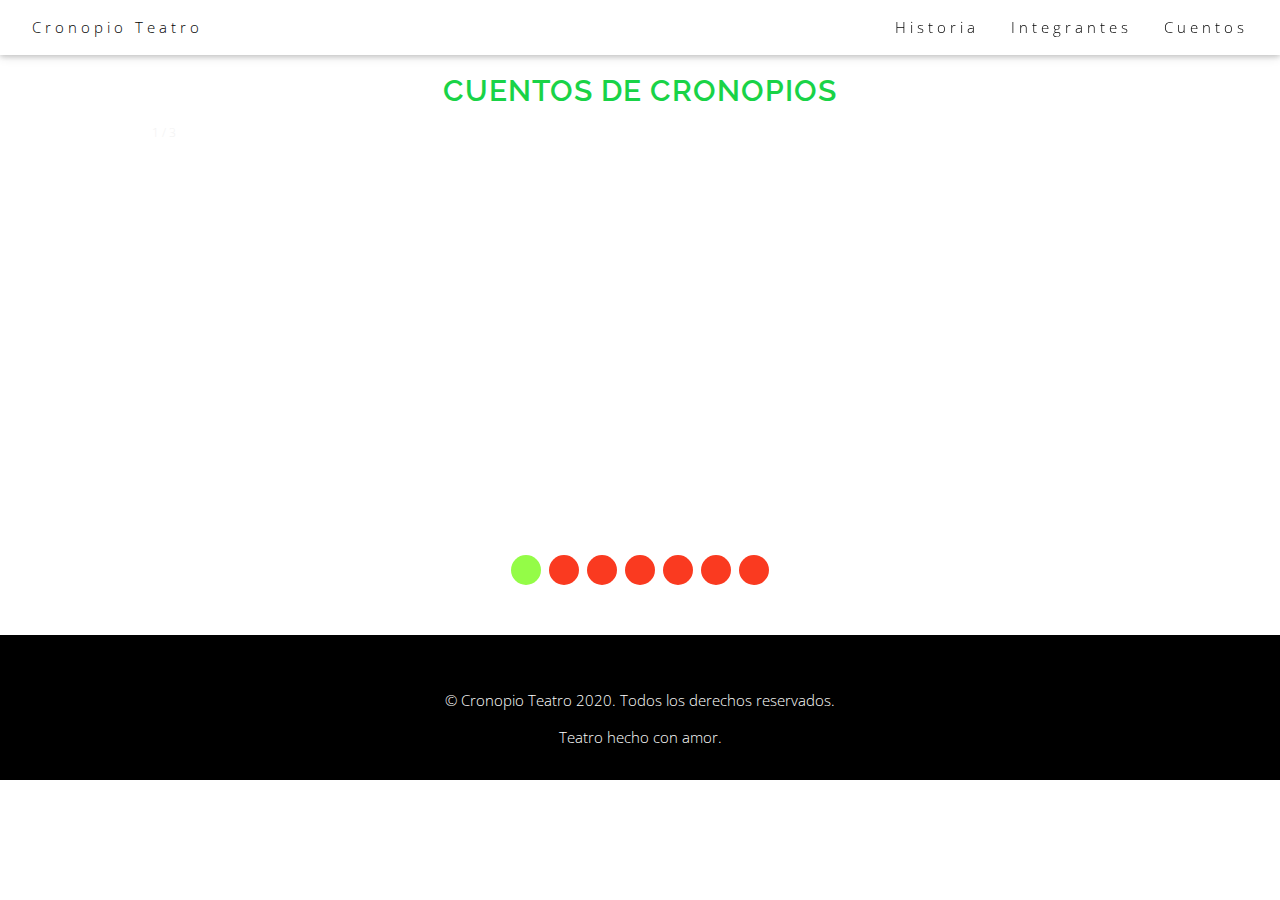
==== cuentos.html @ 629e5f8e "Add files via upload" ====
<!DOCTYPE html>
<html>
<title>Cuentos de Cronopios</title>
<meta charset="UTF-8">
<meta name="viewport" content="width=device-width, initial-scale=1">
  <link rel="stylesheet" href="stylesnavbar.css" />
<body>

<!-- Navbar (sit on top) -->
<div class="w3-top">
  <div class="w3-bar w3-white w3-wide w3-padding w3-card">
    <a href="index.html" class="w3-bar-item w3-button">Cronopio Teatro</a>
    <!-- Float links to the right. Hide them on small screens -->
    <div class="w3-right w3-hide-small">
      <a href="inicio.html" class="w3-bar-item w3-button">Historia</a>
      <a href="integrantes.html" class="w3-bar-item w3-button">Integrantes</a>
      <a href="cuentos.html" class="w3-bar-item w3-button">Cuentos</a>
    </div>
  </div>
</div>











  <center>



<br><br><br>
<h2>CUENTOS DE CRONOPIOS</h2>




<body>
 <style>


* {box-sizing: border-box}
body {font-family: Verdana, sans-serif; margin:0}
.mySlides {display: none}
img {vertical-align: middle;}

/* Slideshow container */
.slideshow-container {
  max-width: 1000px;
  position: relative;
  margin: auto;
}

/* Next & previous buttons */
.prev, .next {
  cursor: pointer;
  position: absolute;
  top: 50%;
  width: auto;
  padding: 16px;
  margin-top: -22px;
  color: white;
  font-weight: bold;
  font-size: 18px;
  transition: 0.6s ease;
  border-radius: 0 3px 3px 0;
  user-select: none;
}

/* Position the "next button" to the right */
.next {
  right: 0;
  border-radius: 3px 0 0 3px;
}

/* On hover, add a black background color with a little bit see-through */
.prev:hover, .next:hover {
  background-color: rgba(0,0,0,0.8);
}

/* Caption text */
.text {
  color: #f2f2f2;
  font-size: 15px;
  padding: 8px 12px;
  position: absolute;
  bottom: 8px;
  width: 100%;
  text-align: center;
}

/* Number text (1/3 etc) */
.numbertext {
  color: #f2f2f2;
  font-size: 12px;
  padding: 8px 12px;
  position: absolute;
  top: 0;
}

/* The dots/bullets/indicators */
.dot {
  cursor: pointer;
  height: 30px;
  width: 30px;
  margin: 0 2px;
  background-color: #FA3A20;
  border-radius: 50%;
  display: inline-block;
  transition: background-color 0.6s ease;
}

.active, .dot:hover {
  background-color: #94FC47;
}

/* Fading animation */
.fade {
  -webkit-animation-name: fade;
  -webkit-animation-duration: 1.5s;
  animation-name: fade;
  animation-duration: 1.5s;
}

@-webkit-keyframes fade {
  from {opacity: .4}
  to {opacity: 1}
}

@keyframes fade {
  from {opacity: .4}
  to {opacity: 1}
}

/* On smaller screens, decrease text size */
@media only screen and (max-width: 300px) {
  .prev, .next,.text {font-size: 11px}
}
</style>
<div class="slideshow-container">

<div class="mySlides fade">
  <div class="numbertext">1 / 3</div>
<iframe src="https://www.facebook.com/plugins/video.php?href=https%3A%2F%2Fwww.facebook.com%2FMuseosIEC%2Fvideos%2F349482846062561%2F&show_text=false&width=734&height=411&appId" width="734" height="411" style="border:none;overflow:hidden" scrolling="no" frameborder="0" allowTransparency="true" allow="encrypted-media" allowFullScreen="true"></iframe>
  <div class="text"></div>
</div>

<div class="mySlides fade">
  <div class="numbertext">2 / 3</div>
<iframe src="https://www.facebook.com/plugins/video.php?href=https%3A%2F%2Fwww.facebook.com%2FMuseosIEC%2Fvideos%2F3242480159140532%2F&show_text=false&width=734&height=411&appId" width="734" height="411" style="border:none;overflow:hidden" scrolling="no" frameborder="0" allowTransparency="true" allow="encrypted-media" allowFullScreen="true"></iframe>
  <div class="text"></div>
</div>

<div class="mySlides fade">
  <div class="numbertext">3 / 3</div>
<iframe src="https://www.facebook.com/plugins/video.php?href=https%3A%2F%2Fwww.facebook.com%2FMuseosIEC%2Fvideos%2F1847447508728861%2F&show_text=false&width=734&height=411&appId" width="734" height="411" style="border:none;overflow:hidden" scrolling="no" frameborder="0" allowTransparency="true" allow="encrypted-media" allowFullScreen="true"></iframe>


  <div class="text"></div>
</div>

<div class="mySlides fade">
  <div class="numbertext">4 / 3</div>
<iframe src="https://www.facebook.com/plugins/video.php?href=https%3A%2F%2Fwww.facebook.com%2Fwatch%2F%3Fv%3D624435738491363&show_text=false&width=734&height=411&appId" width="734" height="411" style="border:none;overflow:hidden" scrolling="no" frameborder="0" allowTransparency="true" allow="encrypted-media" allowFullScreen="true"></iframe>
  <div class="text"></div>
</div>

<div class="mySlides fade">
  <div class="numbertext">5 / 3</div>
 <iframe src="https://www.facebook.com/plugins/video.php?href=https%3A%2F%2Fwww.facebook.com%2Fwatch%2F%3Fv%3D321375402557541&show_text=false&width=734&height=411&appId" width="734" height="411" style="border:none;overflow:hidden" scrolling="no" frameborder="0" allowTransparency="true" allow="encrypted-media" allowFullScreen="true"></iframe>
  <div class="text"></div>
</div>

<div class="mySlides fade">
  <div class="numbertext">6 / 3</div>
  <iframe src="https://www.facebook.com/plugins/video.php?href=https%3A%2F%2Fwww.facebook.com%2FMuseo.IconograficodelQuijote%2Fvideos%2F217371032919833%2F&show_text=false&width=734&height=411&appId" width="734" height="411" style="border:none;overflow:hidden" scrolling="no" frameborder="0" allowTransparency="true" allow="encrypted-media" allowFullScreen="true"></iframe>
  <div class="text"></div>
</div>
<div class="mySlides fade">
  <div class="numbertext">7 / 3</div>

  <iframe width="677" height="381" src="https://www.youtube.com/embed/IKLl1O5AfrM" frameborder="0" allow="accelerometer; autoplay; encrypted-media; gyroscope; picture-in-picture" allowfullscreen></iframe>
  <div class="text"></div>
</div>

<a class="prev" onclick="plusSlides(-1)">&#10094;</a>
<a class="next" onclick="plusSlides(1)">&#10095;</a>

</div>
<br>

<div style="text-align:center">
  <span class="dot" onclick="currentSlide(1)"></span>
  <span class="dot" onclick="currentSlide(2)"></span>
  <span class="dot" onclick="currentSlide(3)"></span>
  <span class="dot" onclick="currentSlide(4)"></span>
  <span class="dot" onclick="currentSlide(5)"></span>
  <span class="dot" onclick="currentSlide(6)"></span>
  <span class="dot" onclick="currentSlide(7)"></span>
  <br><br><br>
</div>



<script>


var slideIndex = 1;
showSlides(slideIndex);

function plusSlides(n) {
  showSlides(slideIndex += n);
}

function currentSlide(n) {
  showSlides(slideIndex = n);
}

function showSlides(n) {
  var i;
  var slides = document.getElementsByClassName("mySlides");
  var dots = document.getElementsByClassName("dot");
  if (n > slides.length) {slideIndex = 1}
  if (n < 1) {slideIndex = slides.length}
  for (i = 0; i < slides.length; i++) {
      slides[i].style.display = "none";
  }
  for (i = 0; i < dots.length; i++) {
      dots[i].className = dots[i].className.replace(" active", "");
  }
  slides[slideIndex-1].style.display = "block";
  dots[slideIndex-1].className += " active";
}
</script>


<!-- Footer -->
<footer class="w3-center w3-black w3-padding-16">
  <div class="container"> <br>
    <p>&copy; Cronopio Teatro 2020. Todos los derechos reservados.</p>
    <p>Teatro hecho con amor.</p>
  </div>

</footer>






<style>


@import 'https://maxcdn.bootstrapcdn.com/font-awesome/4.4.0/css/font-awesome.min.css';
@import 'https://fonts.googleapis.com/css?family=Raleway:100,600';
@import 'https://fonts.googleapis.com/css?family=Open+Sans:300';

body {
  font-family: "Open Sans", "Helvetica Neue", Helvetica, Arial, sans-serif;
  font-weight: 300;



}

h2,
h3,
h4,
h5,
h6 {
margin: 0 0 3px 0;
text-transform: none;
color: rgba(25, 211, 71);
font-family: "Raleway", "Helvetica Neue", Helvetica, Arial, sans-serif;
font-weight: 600;
letter-spacing: 1px;
line-height: 1.5;
}

.navbar {
    padding-top: 20px;
    padding-bottom: 15px;
    border: 0;
    border-radius: 0;
    margin-bottom: 0;
    font-size: 18px;
    letter-spacing: 5px;



}
</style>




</body>
</html>
---- stylesnavbar.css ----
html{box-sizing:border-box}*,*:before,*:after{box-sizing:inherit}

html{-ms-text-size-adjust:100%;-webkit-text-size-adjust:100%}body{margin:0}
article,aside,details,figcaption,figure,footer,header,main,menu,nav,section{display:block}summary{display:list-item}
audio,canvas,progress,video{display:inline-block}progress{vertical-align:baseline}
audio:not([controls]){display:none;height:0}[hidden],template{display:none}
a{background-color:transparent}a:active,a:hover{outline-width:0}
abbr[title]{border-bottom:none;text-decoration:underline;text-decoration:underline dotted}
b,strong{font-weight:bolder}dfn{font-style:italic}mark{background:#ff0;color:#000}
small{font-size:80%}sub,sup{font-size:75%;line-height:0;position:relative;vertical-align:baseline}
sub{bottom:-0.25em}sup{top:-0.5em}figure{margin:1em 40px}img{border-style:none}
code,kbd,pre,samp{font-family:monospace,monospace;font-size:1em}hr{box-sizing:content-box;height:0;overflow:visible}
button,input,select,textarea,optgroup{font:inherit;margin:0}optgroup{font-weight:bold}
button,input{overflow:visible}button,select{text-transform:none}
button,[type=button],[type=reset],[type=submit]{-webkit-appearance:button}
button::-moz-focus-inner,[type=button]::-moz-focus-inner,[type=reset]::-moz-focus-inner,[type=submit]::-moz-focus-inner{border-style:none;padding:0}
button:-moz-focusring,[type=button]:-moz-focusring,[type=reset]:-moz-focusring,[type=submit]:-moz-focusring{outline:1px dotted ButtonText}
fieldset{border:1px solid #c0c0c0;margin:0 2px;padding:.35em .625em .75em}
legend{color:inherit;display:table;max-width:100%;padding:0;white-space:normal}textarea{overflow:auto}
[type=checkbox],[type=radio]{padding:0}
[type=number]::-webkit-inner-spin-button,[type=number]::-webkit-outer-spin-button{height:auto}
[type=search]{-webkit-appearance:textfield;outline-offset:-2px}
[type=search]::-webkit-search-decoration{-webkit-appearance:none}
::-webkit-file-upload-button{-webkit-appearance:button;font:inherit}
/* End extract */
html,body{font-family:Verdana,sans-serif;font-size:15px;line-height:1.5}html{overflow-x:hidden}
h1{font-size:36px}h2{font-size:30px}h3{font-size:24px}h4{font-size:20px}h5{font-size:18px}h6{font-size:16px}.w3-serif{font-family:serif}
h1,h2,h3,h4,h5,h6{font-family:"Segoe UI",Arial,sans-serif;font-weight:400;margin:10px 0}.w3-wide{letter-spacing:4px}
hr{border:0;border-top:1px solid #eee;margin:20px 0}
.w3-image{max-width:100%;height:auto}img{vertical-align:middle}a{color:inherit}
.w3-table,.w3-table-all{border-collapse:collapse;border-spacing:0;width:100%;display:table}.w3-table-all{border:1px solid #ccc}
.w3-bordered tr,.w3-table-all tr{border-bottom:1px solid #ddd}.w3-striped tbody tr:nth-child(even){background-color:#f1f1f1}
.w3-table-all tr:nth-child(odd){background-color:#fff}.w3-table-all tr:nth-child(even){background-color:#f1f1f1}
.w3-hoverable tbody tr:hover,.w3-ul.w3-hoverable li:hover{background-color:#ccc}.w3-centered tr th,.w3-centered tr td{text-align:center}
.w3-table td,.w3-table th,.w3-table-all td,.w3-table-all th{padding:8px 8px;display:table-cell;text-align:left;vertical-align:top}
.w3-table th:first-child,.w3-table td:first-child,.w3-table-all th:first-child,.w3-table-all td:first-child{padding-left:16px}
.w3-btn,.w3-button{border:none;display:inline-block;padding:8px 16px;vertical-align:middle;overflow:hidden;text-decoration:none;color:inherit;background-color:inherit;text-align:center;cursor:pointer;white-space:nowrap}
.w3-btn:hover{box-shadow:0 8px 16px 0 rgba(0,0,0,0.2),0 6px 20px 0 rgba(0,0,0,0.19)}
.w3-btn,.w3-button{-webkit-touch-callout:none;-webkit-user-select:none;-khtml-user-select:none;-moz-user-select:none;-ms-user-select:none;user-select:none}
.w3-disabled,.w3-btn:disabled,.w3-button:disabled{cursor:not-allowed;opacity:0.3}.w3-disabled *,:disabled *{pointer-events:none}
.w3-btn.w3-disabled:hover,.w3-btn:disabled:hover{box-shadow:none}
.w3-badge,.w3-tag{background-color:#000;color:#fff;display:inline-block;padding-left:8px;padding-right:8px;text-align:center}.w3-badge{border-radius:50%}
.w3-ul{list-style-type:none;padding:0;margin:0}.w3-ul li{padding:8px 16px;border-bottom:1px solid #ddd}.w3-ul li:last-child{border-bottom:none}
.w3-tooltip,.w3-display-container{position:relative}.w3-tooltip .w3-text{display:none}.w3-tooltip:hover .w3-text{display:inline-block}
.w3-ripple:active{opacity:0.5}.w3-ripple{transition:opacity 0s}
.w3-input{padding:8px;display:block;border:none;border-bottom:1px solid #ccc;width:100%}
.w3-select{padding:9px 0;width:100%;border:none;border-bottom:1px solid #ccc}
.w3-dropdown-click,.w3-dropdown-hover{position:relative;display:inline-block;cursor:pointer}
.w3-dropdown-hover:hover .w3-dropdown-content{display:block}
.w3-dropdown-hover:first-child,.w3-dropdown-click:hover{background-color:#ccc;color:#000}
.w3-dropdown-hover:hover > .w3-button:first-child,.w3-dropdown-click:hover > .w3-button:first-child{background-color:#ccc;color:#000}
.w3-dropdown-content{cursor:auto;color:#000;background-color:#fff;display:none;position:absolute;min-width:160px;margin:0;padding:0;z-index:1}
.w3-check,.w3-radio{width:24px;height:24px;position:relative;top:6px}
.w3-sidebar{height:100%;width:200px;background-color:#fff;position:fixed!important;z-index:1;overflow:auto}
.w3-bar-block .w3-dropdown-hover,.w3-bar-block .w3-dropdown-click{width:100%}
.w3-bar-block .w3-dropdown-hover .w3-dropdown-content,.w3-bar-block .w3-dropdown-click .w3-dropdown-content{min-width:100%}
.w3-bar-block .w3-dropdown-hover .w3-button,.w3-bar-block .w3-dropdown-click .w3-button{width:100%;text-align:left;padding:8px 16px}
.w3-main,#main{transition:margin-left .4s}
.w3-modal{z-index:3;display:none;padding-top:100px;position:fixed;left:0;top:0;width:100%;height:100%;overflow:auto;background-color:rgb(0,0,0);background-color:rgba(0,0,0,0.4)}
.w3-modal-content{margin:auto;background-color:#fff;position:relative;padding:0;outline:0;width:600px}
.w3-bar{width:100%;overflow:hidden}.w3-center .w3-bar{display:inline-block;width:auto}
.w3-bar .w3-bar-item{padding:8px 16px;float:left;width:auto;border:none;display:block;outline:0}
.w3-bar .w3-dropdown-hover,.w3-bar .w3-dropdown-click{position:static;float:left}
.w3-bar .w3-button{white-space:normal}
.w3-bar-block .w3-bar-item{width:100%;display:block;padding:8px 16px;text-align:left;border:none;white-space:normal;float:none;outline:0}
.w3-bar-block.w3-center .w3-bar-item{text-align:center}.w3-block{display:block;width:100%}
.w3-responsive{display:block;overflow-x:auto}
.w3-container:after,.w3-container:before,.w3-panel:after,.w3-panel:before,.w3-row:after,.w3-row:before,.w3-row-padding:after,.w3-row-padding:before,
.w3-cell-row:before,.w3-cell-row:after,.w3-clear:after,.w3-clear:before,.w3-bar:before,.w3-bar:after{content:"";display:table;clear:both}
.w3-col,.w3-half,.w3-third,.w3-twothird,.w3-threequarter,.w3-quarter{float:left;width:100%}
.w3-col.s1{width:8.33333%}.w3-col.s2{width:16.66666%}.w3-col.s3{width:24.99999%}.w3-col.s4{width:33.33333%}
.w3-col.s5{width:41.66666%}.w3-col.s6{width:49.99999%}.w3-col.s7{width:58.33333%}.w3-col.s8{width:66.66666%}
.w3-col.s9{width:74.99999%}.w3-col.s10{width:83.33333%}.w3-col.s11{width:91.66666%}.w3-col.s12{width:99.99999%}
@media (min-width:601px){.w3-col.m1{width:8.33333%}.w3-col.m2{width:16.66666%}.w3-col.m3,.w3-quarter{width:24.99999%}.w3-col.m4,.w3-third{width:33.33333%}
.w3-col.m5{width:41.66666%}.w3-col.m6,.w3-half{width:49.99999%}.w3-col.m7{width:58.33333%}.w3-col.m8,.w3-twothird{width:66.66666%}
.w3-col.m9,.w3-threequarter{width:74.99999%}.w3-col.m10{width:83.33333%}.w3-col.m11{width:91.66666%}.w3-col.m12{width:99.99999%}}
@media (min-width:993px){.w3-col.l1{width:8.33333%}.w3-col.l2{width:16.66666%}.w3-col.l3{width:24.99999%}.w3-col.l4{width:33.33333%}
.w3-col.l5{width:41.66666%}.w3-col.l6{width:49.99999%}.w3-col.l7{width:58.33333%}.w3-col.l8{width:66.66666%}
.w3-col.l9{width:74.99999%}.w3-col.l10{width:83.33333%}.w3-col.l11{width:91.66666%}.w3-col.l12{width:99.99999%}}
.w3-rest{overflow:hidden}.w3-stretch{margin-left:-16px;margin-right:-16px}
.w3-content,.w3-auto{margin-left:auto;margin-right:auto}.w3-content{max-width:980px}.w3-auto{max-width:1140px}
.w3-cell-row{display:table;width:100%}.w3-cell{display:table-cell}
.w3-cell-top{vertical-align:top}.w3-cell-middle{vertical-align:middle}.w3-cell-bottom{vertical-align:bottom}
.w3-hide{display:none!important}.w3-show-block,.w3-show{display:block!important}.w3-show-inline-block{display:inline-block!important}
@media (max-width:1205px){.w3-auto{max-width:95%}}
@media (max-width:600px){.w3-modal-content{margin:0 10px;width:auto!important}.w3-modal{padding-top:30px}
.w3-dropdown-hover.w3-mobile .w3-dropdown-content,.w3-dropdown-click.w3-mobile .w3-dropdown-content{position:relative}
.w3-hide-small{display:none!important}.w3-mobile{display:block;width:100%!important}.w3-bar-item.w3-mobile,.w3-dropdown-hover.w3-mobile,.w3-dropdown-click.w3-mobile{text-align:center}
.w3-dropdown-hover.w3-mobile,.w3-dropdown-hover.w3-mobile .w3-btn,.w3-dropdown-hover.w3-mobile .w3-button,.w3-dropdown-click.w3-mobile,.w3-dropdown-click.w3-mobile .w3-btn,.w3-dropdown-click.w3-mobile .w3-button{width:100%}}
@media (max-width:768px){.w3-modal-content{width:500px}.w3-modal{padding-top:50px}}
@media (min-width:993px){.w3-modal-content{width:900px}.w3-hide-large{display:none!important}.w3-sidebar.w3-collapse{display:block!important}}
@media (max-width:992px) and (min-width:601px){.w3-hide-medium{display:none!important}}
@media (max-width:992px){.w3-sidebar.w3-collapse{display:none}.w3-main{margin-left:0!important;margin-right:0!important}.w3-auto{max-width:100%}}
.w3-top,.w3-bottom{position:fixed;width:100%;z-index:1}.w3-top{top:0}.w3-bottom{bottom:0}
.w3-overlay{position:fixed;display:none;width:100%;height:100%;top:0;left:0;right:0;bottom:0;background-color:rgba(0,0,0,0.5);z-index:2}
.w3-display-topleft{position:absolute;left:0;top:0}.w3-display-topright{position:absolute;right:0;top:0}
.w3-display-bottomleft{position:absolute;left:0;bottom:0}.w3-display-bottomright{position:absolute;right:0;bottom:0}
.w3-display-middle{position:absolute;top:50%;left:50%;transform:translate(-50%,-50%);-ms-transform:translate(-50%,-50%)}
.w3-display-left{position:absolute;top:50%;left:0%;transform:translate(0%,-50%);-ms-transform:translate(-0%,-50%)}
.w3-display-right{position:absolute;top:50%;right:0%;transform:translate(0%,-50%);-ms-transform:translate(0%,-50%)}
.w3-display-topmiddle{position:absolute;left:50%;top:0;transform:translate(-50%,0%);-ms-transform:translate(-50%,0%)}
.w3-display-bottommiddle{position:absolute;left:50%;bottom:0;transform:translate(-50%,0%);-ms-transform:translate(-50%,0%)}
.w3-display-container:hover .w3-display-hover{display:block}.w3-display-container:hover span.w3-display-hover{display:inline-block}.w3-display-hover{display:none}
.w3-display-position{position:absolute}
.w3-circle{border-radius:50%}
.w3-round-small{border-radius:2px}.w3-round,.w3-round-medium{border-radius:4px}.w3-round-large{border-radius:8px}.w3-round-xlarge{border-radius:16px}.w3-round-xxlarge{border-radius:32px}
.w3-row-padding,.w3-row-padding>.w3-half,.w3-row-padding>.w3-third,.w3-row-padding>.w3-twothird,.w3-row-padding>.w3-threequarter,.w3-row-padding>.w3-quarter,.w3-row-padding>.w3-col{padding:0 8px}
.w3-container,.w3-panel{padding:0.01em 16px}.w3-panel{margin-top:16px;margin-bottom:16px}
.w3-code,.w3-codespan{font-family:Consolas,"courier new";font-size:16px}
.w3-code{width:auto;background-color:#fff;padding:8px 12px;border-left:4px solid #4CAF50;word-wrap:break-word}
.w3-codespan{color:crimson;background-color:#f1f1f1;padding-left:4px;padding-right:4px;font-size:110%}
.w3-card,.w3-card-2{box-shadow:0 2px 5px 0 rgba(0,0,0,0.16),0 2px 10px 0 rgba(0,0,0,0.12)}
.w3-card-4,.w3-hover-shadow:hover{box-shadow:0 4px 10px 0 rgba(0,0,0,0.2),0 4px 20px 0 rgba(0,0,0,0.19)}
.w3-spin{animation:w3-spin 2s infinite linear}@keyframes w3-spin{0%{transform:rotate(0deg)}100%{transform:rotate(359deg)}}
.w3-animate-fading{animation:fading 10s infinite}@keyframes fading{0%{opacity:0}50%{opacity:1}100%{opacity:0}}
.w3-animate-opacity{animation:opac 0.8s}@keyframes opac{from{opacity:0} to{opacity:1}}
.w3-animate-top{position:relative;animation:animatetop 0.4s}@keyframes animatetop{from{top:-300px;opacity:0} to{top:0;opacity:1}}
.w3-animate-left{position:relative;animation:animateleft 0.4s}@keyframes animateleft{from{left:-300px;opacity:0} to{left:0;opacity:1}}
.w3-animate-right{position:relative;animation:animateright 0.4s}@keyframes animateright{from{right:-300px;opacity:0} to{right:0;opacity:1}}
.w3-animate-bottom{position:relative;animation:animatebottom 0.4s}@keyframes animatebottom{from{bottom:-300px;opacity:0} to{bottom:0;opacity:1}}
.w3-animate-zoom {animation:animatezoom 0.6s}@keyframes animatezoom{from{transform:scale(0)} to{transform:scale(1)}}
.w3-animate-input{transition:width 0.4s ease-in-out}.w3-animate-input:focus{width:100%!important}
.w3-opacity,.w3-hover-opacity:hover{opacity:0.60}.w3-opacity-off,.w3-hover-opacity-off:hover{opacity:1}
.w3-opacity-max{opacity:0.25}.w3-opacity-min{opacity:0.75}
.w3-greyscale-max,.w3-grayscale-max,.w3-hover-greyscale:hover,.w3-hover-grayscale:hover{filter:grayscale(100%)}
.w3-greyscale,.w3-grayscale{filter:grayscale(75%)}.w3-greyscale-min,.w3-grayscale-min{filter:grayscale(50%)}
.w3-sepia{filter:sepia(75%)}.w3-sepia-max,.w3-hover-sepia:hover{filter:sepia(100%)}.w3-sepia-min{filter:sepia(50%)}
.w3-tiny{font-size:10px!important}.w3-small{font-size:12px!important}.w3-medium{font-size:15px!important}.w3-large{font-size:18px!important}
.w3-xlarge{font-size:24px!important}.w3-xxlarge{font-size:36px!important}.w3-xxxlarge{font-size:48px!important}.w3-jumbo{font-size:64px!important}
.w3-left-align{text-align:left!important}.w3-right-align{text-align:right!important}.w3-justify{text-align:justify!important}.w3-center{text-align:center!important}
.w3-border-0{border:0!important}.w3-border{border:1px solid #ccc!important}
.w3-border-top{border-top:1px solid #ccc!important}.w3-border-bottom{border-bottom:1px solid #ccc!important}
.w3-border-left{border-left:1px solid #ccc!important}.w3-border-right{border-right:1px solid #ccc!important}
.w3-topbar{border-top:6px solid #ccc!important}.w3-bottombar{border-bottom:6px solid #ccc!important}
.w3-leftbar{border-left:6px solid #ccc!important}.w3-rightbar{border-right:6px solid #ccc!important}
.w3-section,.w3-code{margin-top:16px!important;margin-bottom:16px!important}
.w3-margin{margin:16px!important}.w3-margin-top{margin-top:16px!important}.w3-margin-bottom{margin-bottom:16px!important}
.w3-margin-left{margin-left:16px!important}.w3-margin-right{margin-right:16px!important}
.w3-padding-small{padding:4px 8px!important}.w3-padding{padding:8px 16px!important}.w3-padding-large{padding:12px 24px!important}
.w3-padding-16{padding-top:16px!important;padding-bottom:16px!important}.w3-padding-24{padding-top:24px!important;padding-bottom:24px!important}
.w3-padding-32{padding-top:32px!important;padding-bottom:32px!important}.w3-padding-48{padding-top:48px!important;padding-bottom:48px!important}
.w3-padding-64{padding-top:64px!important;padding-bottom:64px!important}
.w3-left{float:left!important}.w3-right{float:right!important}
.w3-button:hover{color:#000!important;background-color:#ccc!important}
.w3-transparent,.w3-hover-none:hover{background-color:transparent!important}
.w3-hover-none:hover{box-shadow:none!important}
/* Colors */
.w3-amber,.w3-hover-amber:hover{color:#000!important;background-color:#ffc107!important}
.w3-aqua,.w3-hover-aqua:hover{color:#000!important;background-color:#00ffff!important}
.w3-blue,.w3-hover-blue:hover{color:#fff!important;background-color:#2196F3!important}
.w3-light-blue,.w3-hover-light-blue:hover{color:#000!important;background-color:#87CEEB!important}
.w3-brown,.w3-hover-brown:hover{color:#fff!important;background-color:#795548!important}
.w3-cyan,.w3-hover-cyan:hover{color:#000!important;background-color:#00bcd4!important}
.w3-blue-grey,.w3-hover-blue-grey:hover,.w3-blue-gray,.w3-hover-blue-gray:hover{color:#fff!important;background-color:#607d8b!important}
.w3-green,.w3-hover-green:hover{color:#fff!important;background-color:#4CAF50!important}
.w3-light-green,.w3-hover-light-green:hover{color:#000!important;background-color:#8bc34a!important}
.w3-indigo,.w3-hover-indigo:hover{color:#fff!important;background-color:#3f51b5!important}
.w3-khaki,.w3-hover-khaki:hover{color:#000!important;background-color:#f0e68c!important}
.w3-lime,.w3-hover-lime:hover{color:#000!important;background-color:#cddc39!important}
.w3-orange,.w3-hover-orange:hover{color:#000!important;background-color:#ff9800!important}
.w3-deep-orange,.w3-hover-deep-orange:hover{color:#fff!important;background-color:#ff5722!important}
.w3-pink,.w3-hover-pink:hover{color:#fff!important;background-color:#e91e63!important}
.w3-purple,.w3-hover-purple:hover{color:#fff!important;background-color:#9c27b0!important}
.w3-deep-purple,.w3-hover-deep-purple:hover{color:#fff!important;background-color:#673ab7!important}
.w3-red,.w3-hover-red:hover{color:#fff!important;background-color:#f44336!important}
.w3-sand,.w3-hover-sand:hover{color:#000!important;background-color:#fdf5e6!important}
.w3-teal,.w3-hover-teal:hover{color:#fff!important;background-color:#009688!important}
.w3-yellow,.w3-hover-yellow:hover{color:#000!important;background-color:#ffeb3b!important}
.w3-white,.w3-hover-white:hover{color:#000!important;background-color:#fff!important}
.w3-black,.w3-hover-black:hover{color:#fff!important;background-color:#000!important}
.w3-grey,.w3-hover-grey:hover,.w3-gray,.w3-hover-gray:hover{color:#000!important;background-color:#9e9e9e!important}
.w3-light-grey,.w3-hover-light-grey:hover,.w3-light-gray,.w3-hover-light-gray:hover{color:#000!important;background-color:#f1f1f1!important}
.w3-dark-grey,.w3-hover-dark-grey:hover,.w3-dark-gray,.w3-hover-dark-gray:hover{color:#fff!important;background-color:#616161!important}
.w3-pale-red,.w3-hover-pale-red:hover{color:#000!important;background-color:#ffdddd!important}
.w3-pale-green,.w3-hover-pale-green:hover{color:#000!important;background-color:#ddffdd!important}
.w3-pale-yellow,.w3-hover-pale-yellow:hover{color:#000!important;background-color:#ffffcc!important}
.w3-pale-blue,.w3-hover-pale-blue:hover{color:#000!important;background-color:#ddffff!important}
.w3-text-amber,.w3-hover-text-amber:hover{color:#ffc107!important}
.w3-text-aqua,.w3-hover-text-aqua:hover{color:#00ffff!important}
.w3-text-blue,.w3-hover-text-blue:hover{color:#2196F3!important}
.w3-text-light-blue,.w3-hover-text-light-blue:hover{color:#87CEEB!important}
.w3-text-brown,.w3-hover-text-brown:hover{color:#795548!important}
.w3-text-cyan,.w3-hover-text-cyan:hover{color:#00bcd4!important}
.w3-text-blue-grey,.w3-hover-text-blue-grey:hover,.w3-text-blue-gray,.w3-hover-text-blue-gray:hover{color:#607d8b!important}
.w3-text-green,.w3-hover-text-green:hover{color:#4CAF50!important}
.w3-text-light-green,.w3-hover-text-light-green:hover{color:#8bc34a!important}
.w3-text-indigo,.w3-hover-text-indigo:hover{color:#3f51b5!important}
.w3-text-khaki,.w3-hover-text-khaki:hover{color:#b4aa50!important}
.w3-text-lime,.w3-hover-text-lime:hover{color:#cddc39!important}
.w3-text-orange,.w3-hover-text-orange:hover{color:#ff9800!important}
.w3-text-deep-orange,.w3-hover-text-deep-orange:hover{color:#ff5722!important}
.w3-text-pink,.w3-hover-text-pink:hover{color:#e91e63!important}
.w3-text-purple,.w3-hover-text-purple:hover{color:#9c27b0!important}
.w3-text-deep-purple,.w3-hover-text-deep-purple:hover{color:#673ab7!important}
.w3-text-red,.w3-hover-text-red:hover{color:#f44336!important}
.w3-text-sand,.w3-hover-text-sand:hover{color:#fdf5e6!important}
.w3-text-teal,.w3-hover-text-teal:hover{color:#009688!important}
.w3-text-yellow,.w3-hover-text-yellow:hover{color:#d2be0e!important}
.w3-text-white,.w3-hover-text-white:hover{color:#fff!important}
.w3-text-black,.w3-hover-text-black:hover{color:#000!important}
.w3-text-grey,.w3-hover-text-grey:hover,.w3-text-gray,.w3-hover-text-gray:hover{color:#757575!important}
.w3-text-light-grey,.w3-hover-text-light-grey:hover,.w3-text-light-gray,.w3-hover-text-light-gray:hover{color:#f1f1f1!important}
.w3-text-dark-grey,.w3-hover-text-dark-grey:hover,.w3-text-dark-gray,.w3-hover-text-dark-gray:hover{color:#3a3a3a!important}
.w3-border-amber,.w3-hover-border-amber:hover{border-color:#ffc107!important}
.w3-border-aqua,.w3-hover-border-aqua:hover{border-color:#00ffff!important}
.w3-border-blue,.w3-hover-border-blue:hover{border-color:#2196F3!important}
.w3-border-light-blue,.w3-hover-border-light-blue:hover{border-color:#87CEEB!important}
.w3-border-brown,.w3-hover-border-brown:hover{border-color:#795548!important}
.w3-border-cyan,.w3-hover-border-cyan:hover{border-color:#00bcd4!important}
.w3-border-blue-grey,.w3-hover-border-blue-grey:hover,.w3-border-blue-gray,.w3-hover-border-blue-gray:hover{border-color:#607d8b!important}
.w3-border-green,.w3-hover-border-green:hover{border-color:#4CAF50!important}
.w3-border-light-green,.w3-hover-border-light-green:hover{border-color:#8bc34a!important}
.w3-border-indigo,.w3-hover-border-indigo:hover{border-color:#3f51b5!important}
.w3-border-khaki,.w3-hover-border-khaki:hover{border-color:#f0e68c!important}
.w3-border-lime,.w3-hover-border-lime:hover{border-color:#cddc39!important}
.w3-border-orange,.w3-hover-border-orange:hover{border-color:#ff9800!important}
.w3-border-deep-orange,.w3-hover-border-deep-orange:hover{border-color:#ff5722!important}
.w3-border-pink,.w3-hover-border-pink:hover{border-color:#e91e63!important}
.w3-border-purple,.w3-hover-border-purple:hover{border-color:#9c27b0!important}
.w3-border-deep-purple,.w3-hover-border-deep-purple:hover{border-color:#673ab7!important}
.w3-border-red,.w3-hover-border-red:hover{border-color:#f44336!important}
.w3-border-sand,.w3-hover-border-sand:hover{border-color:#fdf5e6!important}
.w3-border-teal,.w3-hover-border-teal:hover{border-color:#009688!important}
.w3-border-yellow,.w3-hover-border-yellow:hover{border-color:#ffeb3b!important}
.w3-border-white,.w3-hover-border-white:hover{border-color:#fff!important}
.w3-border-black,.w3-hover-border-black:hover{border-color:#000!important}
.w3-border-grey,.w3-hover-border-grey:hover,.w3-border-gray,.w3-hover-border-gray:hover{border-color:#9e9e9e!important}
.w3-border-light-grey,.w3-hover-border-light-grey:hover,.w3-border-light-gray,.w3-hover-border-light-gray:hover{border-color:#f1f1f1!important}
.w3-border-dark-grey,.w3-hover-border-dark-grey:hover,.w3-border-dark-gray,.w3-hover-border-dark-gray:hover{border-color:#616161!important}
.w3-border-pale-red,.w3-hover-border-pale-red:hover{border-color:#ffe7e7!important}.w3-border-pale-green,.w3-hover-border-pale-green:hover{border-color:#e7ffe7!important}
.w3-border-pale-yellow,.w3-hover-border-pale-yellow:hover{border-color:#ffffcc!important}.w3-border-pale-blue,.w3-hover-border-pale-blue:hover{border-color:#e7ffff!important}
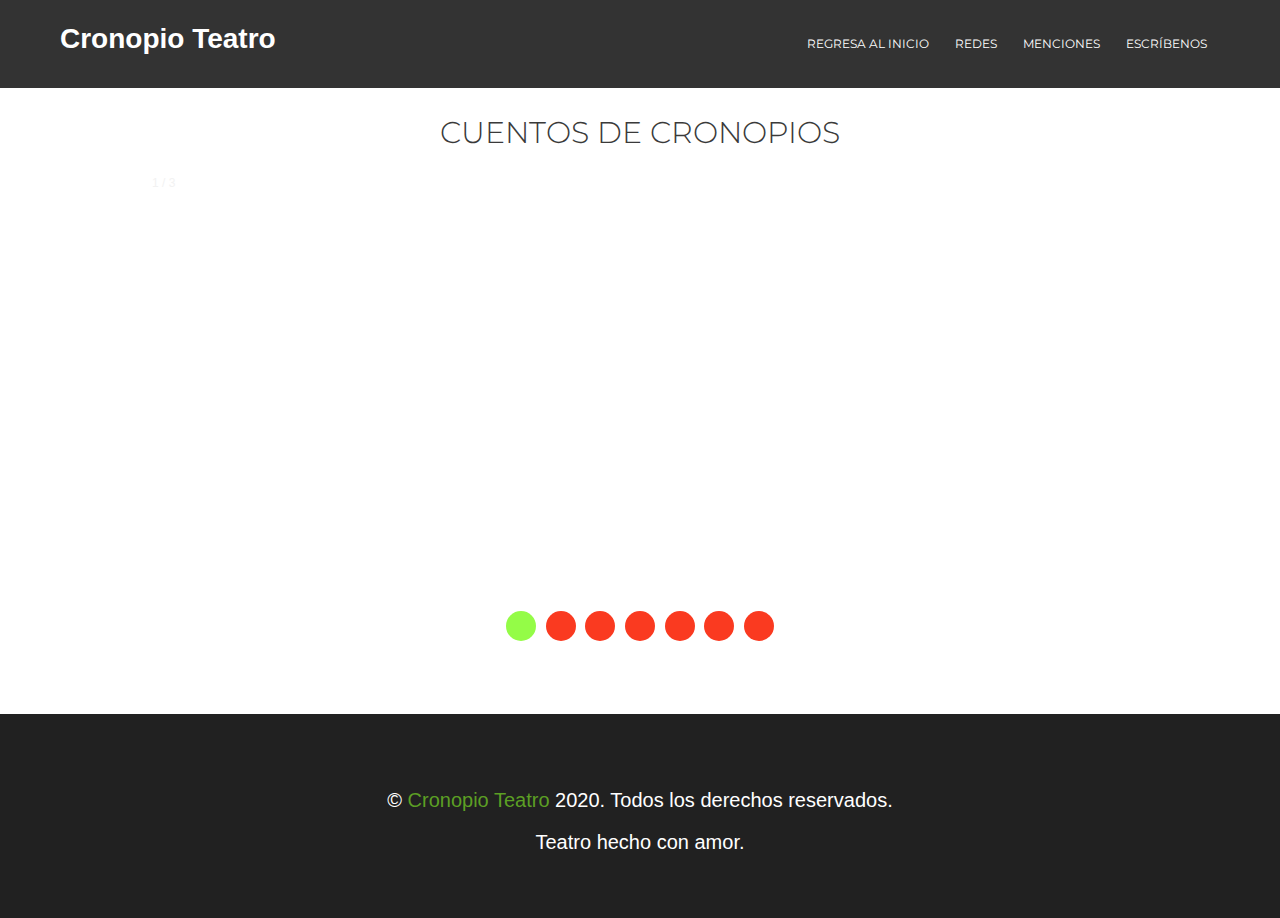
==== commit 637f6d40: "Add files via upload" ====
--- a/cuentos.html
+++ b/cuentos.html
@@ -1,302 +1,294 @@
-<!DOCTYPE html>
-<html>
-<title>Cuentos de Cronopios</title>
-<meta charset="UTF-8">
-<meta name="viewport" content="width=device-width, initial-scale=1">
-  <link rel="stylesheet" href="stylesnavbar.css" />
+<!doctype html>
+<html lang="en">
+
+<head>
+  <meta charset="utf-8">
+  <title>Cronopio Teatro</title>
+  <meta name="viewport" content="width=device-width, initial-scale=1.0" />
+  <meta name="description" content="" />
+  <meta name="author" content="" />
+  <!-- styles -->
+  <link rel="stylesheet" href="assets/css/fancybox/jquery.fancybox.css">
+  <link href="assets/css/bootstrap.css" rel="stylesheet" />
+  <link href="assets/css/bootstrap-theme.css" rel="stylesheet" />
+  <link rel="stylesheet" href="assets/css/slippry.css">
+  <link href="assets/css/style.css" rel="stylesheet" />
+  <link rel="stylesheet" href="assets/color/default.css">
+  <script src="assets/js/modernizr.custom.js"></script>
+</head>
+
 <body>
 
-<!-- Navbar (sit on top) -->
-<div class="w3-top">
-  <div class="w3-bar w3-white w3-wide w3-padding w3-card">
-    <a href="index.html" class="w3-bar-item w3-button">Cronopio Teatro</a>
-    <!-- Float links to the right. Hide them on small screens -->
-    <div class="w3-right w3-hide-small">
-      <a href="inicio.html" class="w3-bar-item w3-button">Historia</a>
-      <a href="integrantes.html" class="w3-bar-item w3-button">Integrantes</a>
-      <a href="cuentos.html" class="w3-bar-item w3-button">Cuentos</a>
-    </div>
-  </div>
-</div>
-
-
-
-
-
-
-
-
-
-
-
-  <center>
-
-
-
-<br><br><br>
-<h2>CUENTOS DE CRONOPIOS</h2>
-
-
-
-
-<body>
- <style>
-
-
-* {box-sizing: border-box}
-body {font-family: Verdana, sans-serif; margin:0}
-.mySlides {display: none}
-img {vertical-align: middle;}
-
-/* Slideshow container */
-.slideshow-container {
-  max-width: 1000px;
-  position: relative;
-  margin: auto;
-}
-
-/* Next & previous buttons */
-.prev, .next {
-  cursor: pointer;
-  position: absolute;
-  top: 50%;
-  width: auto;
-  padding: 16px;
-  margin-top: -22px;
-  color: white;
-  font-weight: bold;
-  font-size: 18px;
-  transition: 0.6s ease;
-  border-radius: 0 3px 3px 0;
-  user-select: none;
-}
-
-/* Position the "next button" to the right */
-.next {
-  right: 0;
-  border-radius: 3px 0 0 3px;
-}
-
-/* On hover, add a black background color with a little bit see-through */
-.prev:hover, .next:hover {
-  background-color: rgba(0,0,0,0.8);
-}
-
-/* Caption text */
-.text {
-  color: #f2f2f2;
-  font-size: 15px;
-  padding: 8px 12px;
-  position: absolute;
-  bottom: 8px;
-  width: 100%;
-  text-align: center;
-}
-
-/* Number text (1/3 etc) */
-.numbertext {
-  color: #f2f2f2;
-  font-size: 12px;
-  padding: 8px 12px;
-  position: absolute;
-  top: 0;
-}
-
-/* The dots/bullets/indicators */
-.dot {
-  cursor: pointer;
-  height: 30px;
-  width: 30px;
-  margin: 0 2px;
-  background-color: #FA3A20;
-  border-radius: 50%;
-  display: inline-block;
-  transition: background-color 0.6s ease;
-}
-
-.active, .dot:hover {
-  background-color: #94FC47;
-}
-
-/* Fading animation */
-.fade {
-  -webkit-animation-name: fade;
-  -webkit-animation-duration: 1.5s;
-  animation-name: fade;
-  animation-duration: 1.5s;
-}
-
-@-webkit-keyframes fade {
-  from {opacity: .4}
-  to {opacity: 1}
-}
-
-@keyframes fade {
-  from {opacity: .4}
-  to {opacity: 1}
-}
-
-/* On smaller screens, decrease text size */
-@media only screen and (max-width: 300px) {
-  .prev, .next,.text {font-size: 11px}
-}
-</style>
-<div class="slideshow-container">
-
-<div class="mySlides fade">
-  <div class="numbertext">1 / 3</div>
-<iframe src="https://www.facebook.com/plugins/video.php?href=https%3A%2F%2Fwww.facebook.com%2FMuseosIEC%2Fvideos%2F349482846062561%2F&show_text=false&width=734&height=411&appId" width="734" height="411" style="border:none;overflow:hidden" scrolling="no" frameborder="0" allowTransparency="true" allow="encrypted-media" allowFullScreen="true"></iframe>
-  <div class="text"></div>
-</div>
-
-<div class="mySlides fade">
-  <div class="numbertext">2 / 3</div>
-<iframe src="https://www.facebook.com/plugins/video.php?href=https%3A%2F%2Fwww.facebook.com%2FMuseosIEC%2Fvideos%2F3242480159140532%2F&show_text=false&width=734&height=411&appId" width="734" height="411" style="border:none;overflow:hidden" scrolling="no" frameborder="0" allowTransparency="true" allow="encrypted-media" allowFullScreen="true"></iframe>
-  <div class="text"></div>
-</div>
-
-<div class="mySlides fade">
-  <div class="numbertext">3 / 3</div>
-<iframe src="https://www.facebook.com/plugins/video.php?href=https%3A%2F%2Fwww.facebook.com%2FMuseosIEC%2Fvideos%2F1847447508728861%2F&show_text=false&width=734&height=411&appId" width="734" height="411" style="border:none;overflow:hidden" scrolling="no" frameborder="0" allowTransparency="true" allow="encrypted-media" allowFullScreen="true"></iframe>
-
-
-  <div class="text"></div>
-</div>
-
-<div class="mySlides fade">
-  <div class="numbertext">4 / 3</div>
-<iframe src="https://www.facebook.com/plugins/video.php?href=https%3A%2F%2Fwww.facebook.com%2Fwatch%2F%3Fv%3D624435738491363&show_text=false&width=734&height=411&appId" width="734" height="411" style="border:none;overflow:hidden" scrolling="no" frameborder="0" allowTransparency="true" allow="encrypted-media" allowFullScreen="true"></iframe>
-  <div class="text"></div>
-</div>
-
-<div class="mySlides fade">
-  <div class="numbertext">5 / 3</div>
- <iframe src="https://www.facebook.com/plugins/video.php?href=https%3A%2F%2Fwww.facebook.com%2Fwatch%2F%3Fv%3D321375402557541&show_text=false&width=734&height=411&appId" width="734" height="411" style="border:none;overflow:hidden" scrolling="no" frameborder="0" allowTransparency="true" allow="encrypted-media" allowFullScreen="true"></iframe>
-  <div class="text"></div>
-</div>
-
-<div class="mySlides fade">
-  <div class="numbertext">6 / 3</div>
-  <iframe src="https://www.facebook.com/plugins/video.php?href=https%3A%2F%2Fwww.facebook.com%2FMuseo.IconograficodelQuijote%2Fvideos%2F217371032919833%2F&show_text=false&width=734&height=411&appId" width="734" height="411" style="border:none;overflow:hidden" scrolling="no" frameborder="0" allowTransparency="true" allow="encrypted-media" allowFullScreen="true"></iframe>
-  <div class="text"></div>
-</div>
-<div class="mySlides fade">
-  <div class="numbertext">7 / 3</div>
-
-  <iframe width="677" height="381" src="https://www.youtube.com/embed/IKLl1O5AfrM" frameborder="0" allow="accelerometer; autoplay; encrypted-media; gyroscope; picture-in-picture" allowfullscreen></iframe>
-  <div class="text"></div>
-</div>
-
-<a class="prev" onclick="plusSlides(-1)">&#10094;</a>
-<a class="next" onclick="plusSlides(1)">&#10095;</a>
-
-</div>
-<br>
-
-<div style="text-align:center">
-  <span class="dot" onclick="currentSlide(1)"></span>
-  <span class="dot" onclick="currentSlide(2)"></span>
-  <span class="dot" onclick="currentSlide(3)"></span>
-  <span class="dot" onclick="currentSlide(4)"></span>
-  <span class="dot" onclick="currentSlide(5)"></span>
-  <span class="dot" onclick="currentSlide(6)"></span>
-  <span class="dot" onclick="currentSlide(7)"></span>
+
+    <header>
+
+      <div id="navigation" class="navbar navbar-inverse navbar-fixed-top default" role="navigation">
+        <div class="container">
+
+          <!-- Brand and toggle get grouped for better mobile display -->
+          <div class="navbar-header">
+            <button type="button" class="navbar-toggle" data-toggle="collapse" data-target="#bs-example-navbar-collapse-1">
+              <span class="icon-bar"></span>
+              <span class="icon-bar"></span>
+              <span class="icon-bar"></span>
+            </button>
+            <a class="navbar-brand" href="inicio.html">Cronopio Teatro</a>
+          </div>
+
+          <div class="navigation">
+            <div class="collapse navbar-collapse" id="bs-example-navbar-collapse-1">
+              <nav>
+                <ul class="nav navbar-nav navbar-right">
+                  <li class="current"><a href="inicio.html">Regresa al Inicio</a></li>
+                  <li><a href="https://www.facebook.com/cronopioinfantil">Redes</a></li>
+                  <li><a href="https://boletines.guanajuato.gob.mx/2020/08/21/participa-cronopio-teatro-en-actividades-artisticas-de-la-red-de-museos/"> Menciones </a></li>
+
+                  <li><a href="mailto:luisa.victoriano@hotmail.com?Subject=Mensaje%20de%20página%20Cronopio%20Teatro">Escríbenos</a></li>
+                </ul>
+              </nav>
+            </div>
+            <!-- /.navbar-collapse -->
+          </div>
+
+        </div>
+      </div>
+
+    </header>
+
+
+
+
+
+    <center>
+
+
+
   <br><br><br>
-</div>
-
-
-
-<script>
-
-
-var slideIndex = 1;
-showSlides(slideIndex);
-
-function plusSlides(n) {
-  showSlides(slideIndex += n);
-}
-
-function currentSlide(n) {
-  showSlides(slideIndex = n);
-}
-
-function showSlides(n) {
-  var i;
-  var slides = document.getElementsByClassName("mySlides");
-  var dots = document.getElementsByClassName("dot");
-  if (n > slides.length) {slideIndex = 1}
-  if (n < 1) {slideIndex = slides.length}
-  for (i = 0; i < slides.length; i++) {
-      slides[i].style.display = "none";
-  }
-  for (i = 0; i < dots.length; i++) {
-      dots[i].className = dots[i].className.replace(" active", "");
-  }
-  slides[slideIndex-1].style.display = "block";
-  dots[slideIndex-1].className += " active";
-}
-</script>
-
-
-<!-- Footer -->
-<footer class="w3-center w3-black w3-padding-16">
-  <div class="container"> <br>
-    <p>&copy; Cronopio Teatro 2020. Todos los derechos reservados.</p>
-    <p>Teatro hecho con amor.</p>
-  </div>
-
-</footer>
-
-
-
-
-
-
-<style>
-
-
-@import 'https://maxcdn.bootstrapcdn.com/font-awesome/4.4.0/css/font-awesome.min.css';
-@import 'https://fonts.googleapis.com/css?family=Raleway:100,600';
-@import 'https://fonts.googleapis.com/css?family=Open+Sans:300';
-
-body {
-  font-family: "Open Sans", "Helvetica Neue", Helvetica, Arial, sans-serif;
-  font-weight: 300;
-
-
-
-}
-
-h2,
-h3,
-h4,
-h5,
-h6 {
-margin: 0 0 3px 0;
-text-transform: none;
-color: rgba(25, 211, 71);
-font-family: "Raleway", "Helvetica Neue", Helvetica, Arial, sans-serif;
-font-weight: 600;
-letter-spacing: 1px;
-line-height: 1.5;
-}
-
-.navbar {
-    padding-top: 20px;
-    padding-bottom: 15px;
-    border: 0;
-    border-radius: 0;
-    margin-bottom: 0;
+  <h2>CUENTOS DE CRONOPIOS</h2>
+
+
+
+
+
+   <style>
+
+
+  * {box-sizing: border-box}
+  body {font-family: Verdana, sans-serif; margin:0}
+  .mySlides {display: none}
+  img {vertical-align: middle;}
+
+  /* Slideshow container */
+  .slideshow-container {
+    max-width: 1000px;
+    position: relative;
+    margin: auto;
+  }
+
+  /* Next & previous buttons */
+  .prev, .next {
+    cursor: pointer;
+    position: absolute;
+    top: 50%;
+    width: auto;
+    padding: 16px;
+    margin-top: -22px;
+    color: white;
+    font-weight: bold;
     font-size: 18px;
-    letter-spacing: 5px;
-
-
-
-}
-</style>
+    transition: 0.6s ease;
+    border-radius: 0 3px 3px 0;
+    user-select: none;
+  }
+
+  /* Position the "next button" to the right */
+  .next {
+    right: 0;
+    border-radius: 3px 0 0 3px;
+  }
+
+  /* On hover, add a black background color with a little bit see-through */
+  .prev:hover, .next:hover {
+    background-color: rgba(0,0,0,0.8);
+  }
+
+  /* Caption text */
+  .text {
+    color: #f2f2f2;
+    font-size: 15px;
+    padding: 8px 12px;
+    position: absolute;
+    bottom: 8px;
+    width: 100%;
+    text-align: center;
+  }
+
+  /* Number text (1/3 etc) */
+  .numbertext {
+    color: #f2f2f2;
+    font-size: 12px;
+    padding: 8px 12px;
+    position: absolute;
+    top: 0;
+  }
+
+  /* The dots/bullets/indicators */
+  .dot {
+    cursor: pointer;
+    height: 30px;
+    width: 30px;
+    margin: 0 2px;
+    background-color: #FA3A20;
+    border-radius: 50%;
+    display: inline-block;
+    transition: background-color 0.6s ease;
+  }
+
+  .active, .dot:hover {
+    background-color: #94FC47;
+  }
+
+  /* Fading animation */
+  .fade {
+    -webkit-animation-name: fade;
+    -webkit-animation-duration: 1.5s;
+    animation-name: fade;
+    animation-duration: 1.5s;
+  }
+
+  @-webkit-keyframes fade {
+    from {opacity: .4}
+    to {opacity: 1}
+  }
+
+  @keyframes fade {
+    from {opacity: .4}
+    to {opacity: 1}
+  }
+
+  /* On smaller screens, decrease text size */
+  @media only screen and (max-width: 300px) {
+    .prev, .next,.text {font-size: 11px}
+  }
+  </style>
+
+
+  <div class="slideshow-container">
+
+  <div class="mySlides fade">
+    <div class="numbertext">1 / 3</div>
+  <iframe src="https://www.facebook.com/plugins/video.php?href=https%3A%2F%2Fwww.facebook.com%2FMuseosIEC%2Fvideos%2F349482846062561%2F&show_text=false&width=734&height=411&appId" width="734" height="411" style="border:none;overflow:hidden" scrolling="no" frameborder="0" allowTransparency="true" allow="encrypted-media" allowFullScreen="true"></iframe>
+    <div class="text"></div>
+  </div>
+
+  <div class="mySlides fade">
+    <div class="numbertext">2 / 3</div>
+  <iframe src="https://www.facebook.com/plugins/video.php?href=https%3A%2F%2Fwww.facebook.com%2FMuseosIEC%2Fvideos%2F3242480159140532%2F&show_text=false&width=734&height=411&appId" width="734" height="411" style="border:none;overflow:hidden" scrolling="no" frameborder="0" allowTransparency="true" allow="encrypted-media" allowFullScreen="true"></iframe>
+    <div class="text"></div>
+  </div>
+
+  <div class="mySlides fade">
+    <div class="numbertext">3 / 3</div>
+  <iframe src="https://www.facebook.com/plugins/video.php?href=https%3A%2F%2Fwww.facebook.com%2FMuseosIEC%2Fvideos%2F1847447508728861%2F&show_text=false&width=734&height=411&appId" width="734" height="411" style="border:none;overflow:hidden" scrolling="no" frameborder="0" allowTransparency="true" allow="encrypted-media" allowFullScreen="true"></iframe>
+
+
+    <div class="text"></div>
+  </div>
+
+  <div class="mySlides fade">
+    <div class="numbertext">4 / 3</div>
+  <iframe src="https://www.facebook.com/plugins/video.php?href=https%3A%2F%2Fwww.facebook.com%2Fwatch%2F%3Fv%3D624435738491363&show_text=false&width=734&height=411&appId" width="734" height="411" style="border:none;overflow:hidden" scrolling="no" frameborder="0" allowTransparency="true" allow="encrypted-media" allowFullScreen="true"></iframe>
+    <div class="text"></div>
+  </div>
+
+  <div class="mySlides fade">
+    <div class="numbertext">5 / 3</div>
+   <iframe src="https://www.facebook.com/plugins/video.php?href=https%3A%2F%2Fwww.facebook.com%2Fwatch%2F%3Fv%3D321375402557541&show_text=false&width=734&height=411&appId" width="734" height="411" style="border:none;overflow:hidden" scrolling="no" frameborder="0" allowTransparency="true" allow="encrypted-media" allowFullScreen="true"></iframe>
+    <div class="text"></div>
+  </div>
+
+  <div class="mySlides fade">
+    <div class="numbertext">6 / 3</div>
+    <iframe src="https://www.facebook.com/plugins/video.php?href=https%3A%2F%2Fwww.facebook.com%2FMuseo.IconograficodelQuijote%2Fvideos%2F217371032919833%2F&show_text=false&width=734&height=411&appId" width="734" height="411" style="border:none;overflow:hidden" scrolling="no" frameborder="0" allowTransparency="true" allow="encrypted-media" allowFullScreen="true"></iframe>
+    <div class="text"></div>
+  </div>
+  <div class="mySlides fade">
+    <div class="numbertext">7 / 3</div>
+
+    <iframe width="677" height="381" src="https://www.youtube.com/embed/IKLl1O5AfrM" frameborder="0" allow="accelerometer; autoplay; encrypted-media; gyroscope; picture-in-picture" allowfullscreen></iframe>
+    <div class="text"></div>
+  </div>
+
+  <a class="prev" onclick="plusSlides(-1)">&#10094;</a>
+  <a class="next" onclick="plusSlides(1)">&#10095;</a>
+
+  </div>
+  <br>
+
+  <div style="text-align:center">
+    <span class="dot" onclick="currentSlide(1)"></span>
+    <span class="dot" onclick="currentSlide(2)"></span>
+    <span class="dot" onclick="currentSlide(3)"></span>
+    <span class="dot" onclick="currentSlide(4)"></span>
+    <span class="dot" onclick="currentSlide(5)"></span>
+    <span class="dot" onclick="currentSlide(6)"></span>
+    <span class="dot" onclick="currentSlide(7)"></span>
+    <br><br><br>
+  </div>
+
+
+  <footer>
+    <div class="verybottom">
+        <div class="row">
+          <div class="col-md-12">
+            <div class="aligncenter">
+              <p>&copy; <a href="https://www.facebook.com/cronopioinfantil">Cronopio Teatro</a> 2020. Todos los derechos reservados.</p>
+   <p> Teatro hecho con amor.</p
+              <div class="credits">
+              </div>
+            </div>
+          </div>
+        </div>
+
+  </footer>
+
+
+  <script>
+
+
+  var slideIndex = 1;
+  showSlides(slideIndex);
+
+  function plusSlides(n) {
+    showSlides(slideIndex += n);
+  }
+
+  function currentSlide(n) {
+    showSlides(slideIndex = n);
+  }
+
+  function showSlides(n) {
+    var i;
+    var slides = document.getElementsByClassName("mySlides");
+    var dots = document.getElementsByClassName("dot");
+    if (n > slides.length) {slideIndex = 1}
+    if (n < 1) {slideIndex = slides.length}
+    for (i = 0; i < slides.length; i++) {
+        slides[i].style.display = "none";
+    }
+    for (i = 0; i < dots.length; i++) {
+        dots[i].className = dots[i].className.replace(" active", "");
+    }
+    slides[slideIndex-1].style.display = "block";
+    dots[slideIndex-1].className += " active";
+  }
+  </script>
+
+
 
 
 
 
 </body>
+
 </html>
--- a/assets/css/slippry.css
+++ b/assets/css/slippry.css
@@ -0,0 +1,499 @@
+/**
+ * slippry v1.1.1 - Simple responsive content slider
+ * http://slippry.com
+/* -------------------------- MIXINS ---------------------------------- */
+/* -------------------------- END MIXINS ---------------------------------- */
+/* kenBurns animations, very basic */
+@-webkit-keyframes left-right {
+  /* line 54, ../src/slippry.scss */
+  0% {
+    -webkit-transform: translateY(-20%) translateX(-10%);
+    -moz-transform: translateY(-20%) translateX(-10%);
+    -ms-transform: translateY(-20%) translateX(-10%);
+    -o-transform: translateY(-20%) translateX(-10%);
+    transform: translateY(-20%) translateX(-10%);
+  }
+
+  /* line 57, ../src/slippry.scss */
+  100% {
+    -webkit-transform: translateY(0%) translateX(10%);
+    -moz-transform: translateY(0%) translateX(10%);
+    -ms-transform: translateY(0%) translateX(10%);
+    -o-transform: translateY(0%) translateX(10%);
+    transform: translateY(0%) translateX(10%);
+  }
+}
+
+@-moz-keyframes left-right {
+  /* line 54, ../src/slippry.scss */
+  0% {
+    -webkit-transform: translateY(-20%) translateX(-10%);
+    -moz-transform: translateY(-20%) translateX(-10%);
+    -ms-transform: translateY(-20%) translateX(-10%);
+    -o-transform: translateY(-20%) translateX(-10%);
+    transform: translateY(-20%) translateX(-10%);
+  }
+
+  /* line 57, ../src/slippry.scss */
+  100% {
+    -webkit-transform: translateY(0%) translateX(10%);
+    -moz-transform: translateY(0%) translateX(10%);
+    -ms-transform: translateY(0%) translateX(10%);
+    -o-transform: translateY(0%) translateX(10%);
+    transform: translateY(0%) translateX(10%);
+  }
+}
+
+@-ms-keyframes left-right {
+  /* line 54, ../src/slippry.scss */
+  0% {
+    -webkit-transform: translateY(-20%) translateX(-10%);
+    -moz-transform: translateY(-20%) translateX(-10%);
+    -ms-transform: translateY(-20%) translateX(-10%);
+    -o-transform: translateY(-20%) translateX(-10%);
+    transform: translateY(-20%) translateX(-10%);
+  }
+
+  /* line 57, ../src/slippry.scss */
+  100% {
+    -webkit-transform: translateY(0%) translateX(10%);
+    -moz-transform: translateY(0%) translateX(10%);
+    -ms-transform: translateY(0%) translateX(10%);
+    -o-transform: translateY(0%) translateX(10%);
+    transform: translateY(0%) translateX(10%);
+  }
+}
+
+@keyframes left-right {
+  /* line 54, ../src/slippry.scss */
+  0% {
+    -webkit-transform: translateY(-20%) translateX(-10%);
+    -moz-transform: translateY(-20%) translateX(-10%);
+    -ms-transform: translateY(-20%) translateX(-10%);
+    -o-transform: translateY(-20%) translateX(-10%);
+    transform: translateY(-20%) translateX(-10%);
+  }
+
+  /* line 57, ../src/slippry.scss */
+  100% {
+    -webkit-transform: translateY(0%) translateX(10%);
+    -moz-transform: translateY(0%) translateX(10%);
+    -ms-transform: translateY(0%) translateX(10%);
+    -o-transform: translateY(0%) translateX(10%);
+    transform: translateY(0%) translateX(10%);
+  }
+}
+
+@-webkit-keyframes right-left {
+  /* line 62, ../src/slippry.scss */
+  0% {
+    -webkit-transform: translateY(0%) translateX(10%);
+    -moz-transform: translateY(0%) translateX(10%);
+    -ms-transform: translateY(0%) translateX(10%);
+    -o-transform: translateY(0%) translateX(10%);
+    transform: translateY(0%) translateX(10%);
+  }
+
+  /* line 65, ../src/slippry.scss */
+  100% {
+    -webkit-transform: translateY(-20%) translateX(-10%);
+    -moz-transform: translateY(-20%) translateX(-10%);
+    -ms-transform: translateY(-20%) translateX(-10%);
+    -o-transform: translateY(-20%) translateX(-10%);
+    transform: translateY(-20%) translateX(-10%);
+  }
+}
+
+@-moz-keyframes right-left {
+  /* line 62, ../src/slippry.scss */
+  0% {
+    -webkit-transform: translateY(0%) translateX(10%);
+    -moz-transform: translateY(0%) translateX(10%);
+    -ms-transform: translateY(0%) translateX(10%);
+    -o-transform: translateY(0%) translateX(10%);
+    transform: translateY(0%) translateX(10%);
+  }
+
+  /* line 65, ../src/slippry.scss */
+  100% {
+    -webkit-transform: translateY(-20%) translateX(-10%);
+    -moz-transform: translateY(-20%) translateX(-10%);
+    -ms-transform: translateY(-20%) translateX(-10%);
+    -o-transform: translateY(-20%) translateX(-10%);
+    transform: translateY(-20%) translateX(-10%);
+  }
+}
+
+@-ms-keyframes right-left {
+  /* line 62, ../src/slippry.scss */
+  0% {
+    -webkit-transform: translateY(0%) translateX(10%);
+    -moz-transform: translateY(0%) translateX(10%);
+    -ms-transform: translateY(0%) translateX(10%);
+    -o-transform: translateY(0%) translateX(10%);
+    transform: translateY(0%) translateX(10%);
+  }
+
+  /* line 65, ../src/slippry.scss */
+  100% {
+    -webkit-transform: translateY(-20%) translateX(-10%);
+    -moz-transform: translateY(-20%) translateX(-10%);
+    -ms-transform: translateY(-20%) translateX(-10%);
+    -o-transform: translateY(-20%) translateX(-10%);
+    transform: translateY(-20%) translateX(-10%);
+  }
+}
+
+@keyframes right-left {
+  /* line 62, ../src/slippry.scss */
+  0% {
+    -webkit-transform: translateY(0%) translateX(10%);
+    -moz-transform: translateY(0%) translateX(10%);
+    -ms-transform: translateY(0%) translateX(10%);
+    -o-transform: translateY(0%) translateX(10%);
+    transform: translateY(0%) translateX(10%);
+  }
+
+  /* line 65, ../src/slippry.scss */
+  100% {
+    -webkit-transform: translateY(-20%) translateX(-10%);
+    -moz-transform: translateY(-20%) translateX(-10%);
+    -ms-transform: translateY(-20%) translateX(-10%);
+    -o-transform: translateY(-20%) translateX(-10%);
+    transform: translateY(-20%) translateX(-10%);
+  }
+}
+
+/* added to the original element calling slippry */
+/* line 71, ../src/slippry.scss */
+.sy-box.sy-loading {
+  background: url(../img/sy-loader.gif) 50% 50% no-repeat;
+  -webkit-background-size: 32px;
+  -moz-background-size: 32px;
+  -o-background-size: 32px;
+  background-size: 32px;
+  min-height: 40px;
+}
+/* line 72, ../src/slippry.scss */
+.sy-box.sy-loading .sy-slides-wrap, .sy-box.sy-loading .sy-pager {
+  visibility: hidden;
+}
+
+/* element that wraps the slides */
+/* line 81, ../src/slippry.scss */
+.sy-slides-wrap {
+  position: relative;
+  height: 100%;
+  width: 100%;
+}
+/* line 86, ../src/slippry.scss */
+.sy-slides-wrap:hover .sy-controls {
+  display: block;
+}
+
+/* element that crops the visible area to the slides */
+/* line 92, ../src/slippry.scss */
+.sy-slides-crop {
+  height: 100%;
+  width: 100%;
+  position: absolute;
+  overflow: hidden;
+}
+
+/* list containing the slides */
+/* line 99, ../src/slippry.scss */
+.sy-list {
+  width: 100%;
+  height: 100%;
+  list-style: none;
+  margin: 0;
+  padding: 0;
+  position: absolute;
+}
+/* line 100, ../src/slippry.scss */
+.sy-list.horizontal {
+  -webkit-transition: left ease;
+  -moz-transition: left ease;
+  -o-transition: left ease;
+  transition: left ease;
+}
+
+/* single slide */
+/* line 111, ../src/slippry.scss */
+.sy-slide {
+  position: absolute;
+  width: 100%;
+  z-index: 2;
+}
+/* line 115, ../src/slippry.scss */
+.sy-slide.kenburns {
+  width: 140%;
+  left: -20%;
+}
+/* line 118, ../src/slippry.scss */
+.sy-slide.kenburns.useCSS {
+  -webkit-transition-property: opacity;
+  -moz-transition-property: opacity;
+  -o-transition-property: opacity;
+  transition-property: opacity;
+}
+/* line 120, ../src/slippry.scss */
+.sy-slide.kenburns.useCSS.sy-ken:nth-child(1n) {
+  -webkit-animation-name: left-right;
+  -webkit-animation-fill-mode: forwards;
+  -moz-animation-name: left-right;
+  -moz-animation-fill-mode: forwards;
+  -o-animation-name: left-right;
+  -o-animation-fill-mode: forwards;
+  animation-name: left-right;
+  animation-fill-mode: forwards;
+}
+/* line 123, ../src/slippry.scss */
+.sy-slide.kenburns.useCSS.sy-ken:nth-child(2n) {
+  -webkit-animation-name: right-left;
+  -webkit-animation-fill-mode: forwards;
+  -moz-animation-name: right-left;
+  -moz-animation-fill-mode: forwards;
+  -o-animation-name: right-left;
+  -o-animation-fill-mode: forwards;
+  animation-name: right-left;
+  animation-fill-mode: forwards;
+}
+/* line 130, ../src/slippry.scss */
+.sy-slide.sy-active {
+  z-index: 3;
+}
+/* line 133, ../src/slippry.scss */
+.sy-slide > a {
+  margin: 0;
+  padding: 0;
+  display: block;
+  width: 100%;
+}
+/* line 138, ../src/slippry.scss */
+.sy-slide > a > img {
+  margin: 0;
+  padding: 0;
+  display: block;
+  width: 100%;
+  border: 0;
+}
+
+/* next/ prev buttons, with arrows and clickable area a lot larger than the visible buttons */
+/* line 148, ../src/slippry.scss */
+.sy-controls {
+  display: none;
+  list-style: none;
+  height: 100%;
+  width: 100%;
+  position: absolute;
+  padding: 0;
+  margin: 0;
+}
+/* line 156, ../src/slippry.scss */
+.sy-controls li {
+  position: absolute;
+  width: 10%;
+  min-width: 4.2em;
+  height: 100%;
+  z-index: 33;
+}
+/* line 162, ../src/slippry.scss */
+.sy-controls li.sy-prev {
+  left: 0;
+  top: 0;
+}
+/* line 166, ../src/slippry.scss */
+.sy-controls li.sy-prev a:after {
+  background-position: -5% 0;
+}
+/* line 171, ../src/slippry.scss */
+.sy-controls li.sy-next {
+  right: 0;
+  top: 0;
+}
+/* line 175, ../src/slippry.scss */
+.sy-controls li.sy-next a:after {
+  background-position: 105% 0;
+}
+/* line 180, ../src/slippry.scss */
+.sy-controls li a {
+  position: relative;
+  width: 100%;
+  height: 100%;
+  display: block;
+  text-indent: -9999px;
+}
+/* line 186, ../src/slippry.scss */
+.sy-controls li a:link, .sy-controls li a:visited {
+  opacity: 0.4;
+}
+/* line 189, ../src/slippry.scss */
+.sy-controls li a:hover, .sy-controls li a:focus {
+  opacity: 0.8;
+  outline: none;
+}
+/* line 193, ../src/slippry.scss */
+.sy-controls li a:after {
+  content: "";
+  background-image: url(../img/arrows.svg);
+  background-repeat: no-repeat;
+  -webkit-background-size: cover;
+  -moz-background-size: cover;
+  -o-background-size: cover;
+  background-size: cover;
+  text-align: center;
+  text-indent: 0;
+  line-height: 2.8em;
+  color: #111;
+  font-weight: 800;
+  position: absolute;
+  background-color: #fff;
+  width: 2.8em;
+  height: 2.8em;
+  left: 50%;
+  top: 50%;
+  margin-top: -1.4em;
+  margin-left: -1.4em;
+  -webkit-border-radius: 50%;
+  -moz-border-radius: 50%;
+  -ms-border-radius: 50%;
+  -o-border-radius: 50%;
+  border-radius: 50%;
+}
+@media only screen and (max-device-width: 600px) {
+  /* line 148, ../src/slippry.scss */
+  .sy-controls {
+    display: block;
+  }
+  /* line 218, ../src/slippry.scss */
+  .sy-controls li {
+    min-width: 2.1em;
+  }
+  /* line 221, ../src/slippry.scss */
+  .sy-controls li a:after {
+    width: 1.4em;
+    height: 1.4em;
+    margin-top: -0.7em;
+    margin-left: -0.7em;
+  }
+}
+
+/* captions, styled fo the overlay variant */
+/* line 232, ../src/slippry.scss */
+.sy-caption-wrap {
+  position: absolute;
+  top: 40%;
+  z-index: 12;
+  left: 50%;
+}
+/* line 237, ../src/slippry.scss */
+.sy-caption-wrap .sy-caption {
+  position: relative;
+  left: -50%;
+	font-size: 30px;
+  color: #fff;
+
+}
+/* line 245, ../src/slippry.scss */
+.sy-caption-wrap .sy-caption a:link, .sy-caption-wrap .sy-caption a:visited {
+  color: #e24b70;
+  font-weight: 600;
+  text-decoration: none;
+}
+/* line 250, ../src/slippry.scss */
+.sy-caption-wrap .sy-caption a:hover, .sy-caption-wrap .sy-caption a:focus {
+  text-decoration: underline;
+}
+@media only screen and (max-device-width: 600px), screen and (max-width: 600px) {
+  /* line 232, ../src/slippry.scss */
+  .sy-caption-wrap {
+    left: 0;
+    bottom: 0.4em;
+  }
+  /* line 258, ../src/slippry.scss */
+  .sy-caption-wrap .sy-caption {
+    left: 0;
+    padding: 0.2em 0.4em;
+    font-size: 0.92em;
+    -webkit-border-radius: 0;
+    -moz-border-radius: 0;
+    -ms-border-radius: 0;
+    -o-border-radius: 0;
+    border-radius: 0;
+  }
+}
+
+/* pager bubbles */
+/* line 267, ../src/slippry.scss */
+.sy-pager {
+  overflow: hidden;
+  *zoom: 1;
+  display: block;
+  width: 100%;
+  margin: -20px 0 0;
+  padding: 0;
+  list-style: none;
+  text-align: center;
+  z-index: 20;
+
+}
+/* line 275, ../src/slippry.scss */
+.sy-pager li {
+  display: inline-block;
+  width: 1.2em;
+  height: 1.2em;
+  margin: 0 1em 0 0;
+  -webkit-border-radius: 50%;
+  -moz-border-radius: 50%;
+  -ms-border-radius: 50%;
+  -o-border-radius: 50%;
+  border-radius: 50%;
+}
+/* line 282, ../src/slippry.scss */
+.sy-pager li.sy-active a {
+  background-color: #e24b70;
+  
+}
+.sy-pager li.sy-active a:focus {
+	outline: 0;
+  
+}
+/* line 286, ../src/slippry.scss */
+.sy-pager li a {
+  width: 100%;
+  height: 100%;
+  display: block;
+  background-color: #cccccc;
+  text-indent: -9999px;
+  -webkit-background-size: 2em;
+  -moz-background-size: 2em;
+  -o-background-size: 2em;
+  background-size: 2em;
+  -webkit-border-radius: 50%;
+  -moz-border-radius: 50%;
+  -ms-border-radius: 50%;
+  -o-border-radius: 50%;
+  border-radius: 50%;
+}
+/* line 292, ../src/slippry.scss */
+.sy-pager li a:link, .sy-pager li a:visited {
+  opacity: 1.0;
+}
+/* line 295, ../src/slippry.scss */
+.sy-pager li a:hover, .sy-pager li a:focus {
+  opacity: 0.6;
+}
+
+/* element to "keep/ fill" the space of the content, gets intrinsic height via js */
+/* line 304, ../src/slippry.scss */
+.sy-filler {
+  width: 100%;
+}
+/* line 306, ../src/slippry.scss */
+.sy-filler.ready {
+  -webkit-transition: padding 600ms ease;
+  -moz-transition: padding 600ms ease;
+  -o-transition: padding 600ms ease;
+  transition: padding 600ms ease;
+}
--- a/assets/css/style.css
+++ b/assets/css/style.css
@@ -0,0 +1,1199 @@
+
+
+/* ==== Google font ==== */
+@import url('https://fonts.googleapis.com/css?family=Lato:100,300,400,700,900,100italic,300italic,400italic,700italic,900italic|Montserrat:700|Merriweather:400italic');
+/* === fontawesome === */
+@import url('font-awesome.css');
+/* === custom icon === */
+@import url('custom-fonts.css');
+/* ==== overwrite bootstrap standard ==== */
+@import url('overwrite.css');
+
+/* =======================================
+1. Basic & general
+======================================== */
+
+::-moz-selection {
+  color: #fff;
+  text-shadow: none;
+}
+::selection {
+  color: #fff;
+  text-shadow: none;
+}
+
+body {
+    text-rendering: optimizeLegibility;
+    -webkit-font-smoothing: antialiased;
+	color:#777;
+	background: #fff;
+	font-size: 20px;
+	line-height: 1.6em;
+	font-weight: 300;
+	text-shadow: none;
+	font-family: 'Lato', sans-serif;
+}
+
+h1, h2, h3, h4, h5, h6 {
+	font-family: 'Montserrat', sans-serif;
+	line-height:1.1em;
+	color: #3a3a3a;
+	font-weight:300;
+	margin-bottom:10px;
+}
+
+h1 a, h2 a, h3 a, h4 a, h5 a, h6 a {
+  font-weight: inherit;
+}
+
+h1 {
+  font-size: 34px;
+}
+
+h2 {
+  font-size: 30px;
+}
+
+h3 {
+  font-size: 26px;
+}
+
+h4 {
+  font-size: 22px;
+}
+
+h5 {
+  font-size: 18px;
+}
+
+h6 {
+  font-size: 16px;
+}
+
+h1 small {
+  font-size: 24.5px;
+}
+
+h2 small {
+  font-size: 17.5px;
+}
+
+h3 small {
+  font-size: 14px;
+}
+
+h4 small {
+  font-size: 14px;
+}
+
+
+.fade{
+    position: relative;
+	opacity:1;
+}
+section {
+	padding:120px 0 40px 0;
+}
+
+section.gray {
+	background-color: #f5f5f5;
+}
+
+iframe, embed, object {
+	border:none;
+}
+
+.video-container,.map-container,.embed-container 	{ position:relative; margin:0 0 15px 0;	padding-bottom:51%; padding-top:30px; height:0; overflow:hidden; border:1px solid #ccc; }
+.video-container iframe,
+.embed-container iframe,
+.map-container iframe,
+.map-container object,
+.map-container embed,
+.embed-container object,
+.embed-container embed,
+.video-container object,
+.video-container embed 					{ position:absolute; top:0; left:0; width:100%; height:100%; }
+
+
+blockquote {
+  display: inline-block;
+  padding-left: 18px;
+  padding-bottom: 0;
+  font-size: 18px;
+  line-height: 27px;
+  margin-left: 0;
+  margin-top: 0;
+  margin-bottom: 0;
+  border-left: 10px solid #000;
+}
+
+.container{
+	padding: 0 20px 0 20px;
+}
+
+.row{
+	margin-bottom:40px;
+}
+
+.row .row, .row-fluid .row{
+	margin-bottom:0;
+}
+
+.clear { clear:both; }
+
+/* ==== heading ==== */
+
+.heading {
+	margin-top: 40px;
+	text-align:center;
+	width:100%;
+}
+
+.heading h3{
+	text-transform:uppercase;
+	padding:0;
+	margin:20px 0 30px 0;
+	font-size:40px;
+	font-weight:700;
+	text-align:center;
+	width:auto;
+	display:inline;
+}
+
+section.dark .heading h3 {
+	color: #fff;
+}
+
+/* sub heading */
+
+.sub-heading {
+	text-align:center;
+	margin:20px 0 20px 0;
+}
+
+.sub-heading p {
+	font-family: 'Lato', sans-serif;
+	font-size: 20px;
+	line-height:1.6em;
+	color: #3a3a3a;
+	font-weight:300;
+}
+
+section.dark .sub-heading p {
+	color: #e9e9e9;
+}
+
+/* =======================================
+1. Header
+======================================== */
+header{
+	position:relative;
+}
+
+/* --- menu --- */
+
+.navigation {
+	margin:0 0 0;
+	padding:0;
+}
+
+#navigation .navbar {
+	padding:0;
+	margin:0;
+
+}
+
+.navbar.navbar-inverse {
+	padding:10px 0;
+	margin:0;
+
+}
+.navbar-brand {
+  float: left;
+  height: auto;
+  padding: 0;
+  font-size: 20px;
+  line-height: 1em;
+}
+
+.navbar-collapse {
+  max-height: 100%;
+  overflow-x: hidden;
+  overflow-y: hidden;
+}
+
+.navbar .navbar-brand {
+	font-weight: 900;
+	color: #fff;
+	margin: 15px 0 0;
+	font-size: 28px;
+}
+.navbar .navbar-brand:focus {
+	outline: 0;
+}
+
+.navbar-nav {
+  margin-top: 0!important;
+  padding:0;
+
+}
+.navbar-nav > li > a {
+  padding-top: 0;
+  padding-bottom: 0;
+  line-height: 1em;
+}
+
+.navbar .nav > li > a,
+.navbar .nav > li > a:visited {
+    padding: 28px 13px 27px;
+    font-family: 'Montserrat', sans-serif;
+    font-size: 12px;
+    font-weight: 400;
+    text-transform: uppercase;
+    color: #fff;
+    -webkit-box-shadow: 0 none;
+    box-shadow: 0 none;
+    -webkit-transition: all 0.3s;
+    -moz-transition: all 0.3s;
+    -o-transition: all 0.3s;
+    transition: all 0.3s;
+}
+
+.navbar .nav > li > a:hover,
+.navbar .nav > li > a:focus,
+.navbar .nav > li > a:active,
+.navbar .nav > li.active > a {
+    text-decoration: none;
+    background: none !important;
+    outline: 0 none;
+    -webkit-box-shadow: none;
+    box-shadow: none;
+}
+
+
+.default {
+	background:#010101;
+	border-bottom:1px solid transparent;
+	opacity: 0.8;
+}
+
+
+
+.fixed {
+	position: fixed;
+	background:#2a2a2a;
+	border:none;
+	top:0;
+	left: 0;
+	width: 100%;
+	box-shadow: 0 0 10px #666;
+	-webkit-box-shadow: 0 0 10px #666;
+	-moz-box-shadow: 0 0 10px #666;
+}
+
+/* =======================================
+2. Section: Intro
+======================================== */
+section#intro{
+	position:relative;
+	width:100%;
+	height:auto;
+	margin:0;
+}
+
+section#intro{
+	padding:0 0 0 0;
+
+}
+
+section#intro.inner {
+	padding:140px 0 30px;
+}
+
+section#intro.inner h2 strong  {
+	color:#fff;
+}
+section#intro.inner h2  {
+	font-size:32px;
+}
+
+
+section#intro  {
+	text-align:center;
+}
+
+.sy-caption-wrap .sy-caption {
+  position: relative;
+  left: -50%;
+font-size: 48px;
+  color: #fff;
+  line-height: 1.1em;
+
+}
+/* ==== general main content style ==== */
+#maincontent.section {
+	padding:30px 0 40px 0;
+}
+
+
+/* =======================================
+3. Section: About
+======================================== */
+.team-box {
+	background: #f5f5f5;
+	padding-bottom: 20px;
+}
+
+.roles {
+	padding-top: 10px;
+	text-align:center;
+}
+
+ul.social-profile {
+	list-style:none;
+	margin-left:0;
+	padding: 0;
+}
+
+ul.social-profile li {
+	display:inline;
+	margin: 0 5px;
+	padding: 0;
+}
+
+ul.social-profile li a:hover {
+	text-decoration:none;
+}
+
+
+/* =======================================
+3. Section: Services
+======================================== */
+
+.box {
+  min-height: 20px;
+  padding: 19px;
+  margin-bottom: 20px;
+  background: #fefefe;
+  border: 1px solid #e3e3e3;
+  -webkit-border-radius: 2px;
+     -moz-border-radius: 2px;
+          border-radius: 2px;
+  -webkit-box-shadow: inset 0 1px 1px rgba(0, 0, 0, 0.05);
+     -moz-box-shadow: inset 0 1px 1px rgba(0, 0, 0, 0.05);
+          box-shadow: inset 0 1px 1px rgba(0, 0, 0, 0.05);
+}
+
+
+
+.box .halftop {
+	text-align:center;
+	border-bottom:1px dotted #e9e9e9;
+	padding-bottom:10px;
+	margin-bottom:20px;
+}
+.box i {
+	margin:0;
+
+	text-align:center;
+	color:#333;
+}
+
+
+/* ==== divider ==== */
+.solid_line {
+  padding:0;
+  margin:20px 0 20px 0;
+  width:100%;
+  height:1px;
+  border-top: 1px solid #eeeeee;
+}
+
+.dotted_line {
+  padding:0;
+  margin:20px 0 20px 0;
+  width:100%;
+  height:1px;
+  border-bottom: 1px dotted #eeeeee;
+}
+
+
+
+/* scroll to top */
+.scrollup{
+    position:fixed;
+	width:48px;
+	height:48px;
+    bottom:40px;
+    right:20px;
+	text-align: center;
+}
+
+.scrollup i{
+	margin-top: 7px;
+	color: #fff;
+}
+
+a.scrollup {
+	outline:0;
+}
+
+a.scrollup:hover,a.scrollup:active,a.scrollup:focus {
+	opacity:1;
+	text-decoration:none;
+}
+a.scrollup i:hover {
+	text-decoration:none;
+}
+
+
+
+/* progress bar */
+
+.bar.bar80 {
+	width:80%;
+}
+.bar.bar70 {
+	width:70%;
+}
+.bar.bar65 {
+	width:65%;
+}
+.bar.bar60 {
+	width:60%;
+}
+.bar.bar55 {
+	width:55%;
+}
+.bar.bar50 {
+	width:50%;
+}
+.bar.bar45 {
+	width:45%;
+}
+.bar.bar40 {
+	width:40%;
+}
+.bar.bar40 {
+	width:40%;
+}
+.bar.bar35 {
+	width:35%;
+}
+.bar.bar30 {
+	width:30%;
+}
+.bar.bar25 {
+	width:25%;
+}
+.bar.bar20 {
+	width:20%;
+}
+.bar.bar15 {
+	width:15%;
+}
+.bar.bar10 {
+	width:10%;
+}
+
+/* ============ font awesome icons ===================== */
+
+ul.the-icons {
+	list-style:none;
+	margin-left:0;
+}
+
+[class^="icon-"],
+[class*=" icon-"] {
+    float:none;
+
+}
+
+.icon-square,
+.icon-rounded,
+.icon-plain,
+.icon-circled {
+    margin: 10px 10px 10px 0;
+    display: inline-block !important;
+    text-align: center !important;
+    color: #fff;
+    width: 18px;
+    height: 18px;
+	padding:3px;
+    font-size: 12px;
+    line-height: 18px;
+    text-shadow:none;
+    cursor: pointer;
+}
+
+.icon-rounded  {
+    background-color: #444;
+    border-radius: 4px;
+    -moz-border-radius: 4px;
+    -webkit-border-radius: 4px;
+}
+
+.icon-circled {
+    background-color: #444;
+    border-radius: 10px;
+    -moz-border-radius: 10px;
+    -webkit-border-radius: 10px;
+}
+.icon-square {
+    background-color: #444;
+}
+.icon-plain {
+    width: 48px;
+    height: 48px;
+    font-size: 47px;
+    line-height: 50px;
+    color: #444;
+    text-shadow: 1px 1px 1px #FFF;
+}
+
+.icon-plain:hover { color: #777; }
+
+/* circled radius */
+.icon-circled {
+    border-radius: 24px;
+    -moz-border-radius: 24px;
+    -webkit-border-radius: 24px;
+}
+.icon-32.icon-circled {
+    border-radius: 24px;
+    -moz-border-radius: 24px;
+    -webkit-border-radius: 24px;
+}
+.icon-64.icon-circled {
+    border-radius: 32px;
+    -moz-border-radius: 32px;
+    -webkit-border-radius: 32px;
+}
+.icon-128.icon-circled {
+    border-radius: 64px;
+    -moz-border-radius: 64px;
+    -webkit-border-radius: 64px;
+}
+
+.icon-light {
+    background-color: #F5F5F5;
+    color: #444;
+    text-shadow: 1px 1px 1px #fff;
+    box-shadow: inset 0 0 15px rgba(0,0,0,0.2);
+    -moz-box-shadow: inset 0 0 15px rgba(0,0,0,0.2);
+    -webkit-box-shadow: inset 0 0 15px rgba(0,0,0,0.2);
+}
+
+
+.icon-rounded:hover,
+.icon-circled:hover {
+    color: #fff;
+    text-shadow: none;
+    box-shadow: 0 0 0 rgba(0,0,0,0.2);
+    -moz-box-shadow: 0 0 0 rgba(0,0,0,0.2);
+    -webkit-box-shadow: 0 0 0 rgba(0,0,0,0.2);
+}
+
+.demoicon [class^="icon-"],
+.demoicon [class*=" icon-"],
+[class^="icon-"].left,
+[class*=" icon-"].left {
+    float:left;
+}
+[class^="icon-"].active:hover,
+[class*=" icon-"].active:hover {
+    background-color: rgba(0, 0, 0, 0.75);
+}
+[class^="icon-"],
+[class*=" icon-"] {
+  margin-top: 1px;
+  margin-right: .3em;
+}
+
+/* custom size */
+.icon-32 {
+    width: 20px;
+    height: 20px;
+	padding:6px;
+    font-size: 16px;
+    line-height: 20px;
+}
+.icon-48 {
+    width: 32px;
+    height: 32px;
+	padding:8px;
+    font-size: 28px;
+    line-height: 30px;
+}
+.icon-64 {
+    width: 40px;
+    height: 40px;
+	padding:12px;
+    font-size: 30px;
+    line-height: 40px;
+}
+.icon-128 {
+    width: 56px;
+    height: 56px;
+	padding:36px;
+    font-size: 54px;
+    line-height: 60px;
+}
+
+
+
+
+
+/* boxed */
+
+
+.boxed h3{
+	margin-bottom:0;
+}
+
+.boxed h4{
+	color:#a9a9a5;
+	font-size: 20px;
+	text-shadow: 0 1px 0 #ffffff;
+	margin-bottom:10px;
+}
+
+.offer-box{
+	width:20.95%;
+	padding:2%;
+	float:left;
+	background:#000000;
+	border-left:1px solid #fff;
+	color:#cbcbcb;
+}
+
+.offer-box h3, .offer-box h4{
+	color:#fff;
+	border-bottom:1px solid #fff;
+	padding-bottom:15px;
+}
+
+.offer-box-first{
+	border-left:none;
+}
+
+.special-box{
+	color:#fcfcfc;
+	position:relative;
+	border-left:none;
+}
+
+.special-box:after{
+	content:"";
+	display:block; /* reduce the damage in FF3.0 */
+	position:absolute;
+	top:0;
+	right:-40px;
+	width:0;
+	height:0;
+	border-width:0 0 30px 40px ;
+	border-style:solid;
+}
+
+/*========== works ==================*/
+
+
+.grid {
+	max-width: 75em;
+	list-style: none;
+	margin: 40px auto;
+	padding: 0;
+}
+
+.grid li {
+	display: block;
+	float: left;
+	padding: 7px;
+	width: 33%;
+	opacity: 0;
+}
+
+.grid li.shown,
+.no-js .grid li,
+.no-cssanimations .grid li {
+	opacity: 1;
+}
+
+.grid li a,
+.grid li img {
+    padding:0px;
+	outline: none;
+	border: none;
+	display: block;
+	max-width: 100%;
+    cursor:url(../img/cursor.png),pointer;
+    background-color:#fff;
+    -webkit-transition: all 0.3s;
+	-moz-transition: all 0.3s;
+	transition: all 0.3s;
+}
+
+/* Appearing effect */
+.grid.effect li.animate {
+	-webkit-transform: translateY(200px);
+	-moz-transform: translateY(200px);
+	transform: translateY(200px);
+	-webkit-animation: moveUp 0.65s ease forwards;
+	-moz-animation: moveUp 0.65s ease forwards;
+	animation: moveUp 0.65s ease forwards;
+}
+
+@-webkit-keyframes moveUp {
+	to { -webkit-transform: translateY(0); opacity: 1; }
+}
+
+@-moz-keyframes moveUp {
+	to { -moz-transform: translateY(0); opacity: 1; }
+}
+
+@keyframes moveUp {
+	to { transform: translateY(0); opacity: 1; }
+}
+
+.grid li img:hover {
+    opacity:0.2
+}
+
+
+/* ============== contact ==================== */
+.validation {
+	display:none;
+	margin: 0 0 20px;
+	font-weight:400;
+	font-size:13px;
+}
+
+#sendmessage {
+	border:1px solid #fff;
+	display:none;
+	text-align:center;
+	padding:15px 12px 15px;
+	margin:10px 0;
+	font-weight:600;
+	margin-bottom:30px;
+}
+
+#sendmessage.show,.show  {
+	display:block;
+}
+
+#contact-form {
+	position: relative;
+	z-index: 999;
+}
+
+#contact-form input[type=text],#contact-form input[type=email], .contactForm textarea {
+	width: 100%;
+	background: rgba(227, 231, 228, 1);
+	font-family: 'Lato', sans-serif;
+	border: 0;
+	font-size:14px;
+	text-align: left;
+	vertical-align: middle;
+	padding:0 10px;
+}
+#contact-form input[type=text]:focus,#contact-form input[type=email]:focus, .contactForm textarea:focus {
+	background: rgba(101, 106, 100, 1);
+	color: #eff1ef;
+	box-shadow: none;
+	-moz-box-shadow: none;
+	-webkit-box-shadow: none;
+	transition: background 0.25 ease-in;
+	-moz-transition: background 0.25 ease-in;
+	-webkit-transition: background 0.25 ease-in;
+}
+#contact-form input[type=text],#contact-form input[type=email] {
+	height: 60px;
+	margin-bottom:30px;
+}
+#contact-form input[type=submit] {
+	color: #fff;
+	width: 185px;
+	height: 60px;
+	text-shadow: none;
+	font-size: 14px;
+	padding:0.5em;
+	letter-spacing: 0.05em;
+	margin: 0 0 20px 0;
+	display: block;
+	border: 0;
+	text-transform: none;
+	border-radius: 0;
+	-moz-border-radius: 0;
+	-webkit-border-radius: 0;
+	box-shadow: none;
+	-moz-box-shadow: none;
+	-webkit-box-shadow: none;
+}
+#contact-form input[type=submit]:hover, #contact-form input[type=submit]:active {
+	background: #43413e !important;
+}
+#contact-form textarea {
+	padding-top: 1em;
+}
+
+textarea.form-control {
+  -webkit-border-radius: 0;
+     -moz-border-radius: 0;
+          border-radius: 0;
+}
+
+div.cform-response-output {
+	max-width: 60%;
+	text-align: center;
+	margin-left: 40% !important;
+	margin-top: 0.5em !important;
+	padding: 0.5em !important;
+	border-radius: 4px;
+	-moz-border-radius: 4px;
+	-webkit-border-radius: 4px;
+}
+.cform-not-valid-tip {
+	color: #888;
+	border: 1px dotted #ad3729 !important;
+	width: 100% !important;
+	left: 0 !important;
+	padding: 0.5em !important;
+	font-family: 'Lato', sans-serif;
+	box-sizing: border-box;
+	-moz-box-sizing: border-box;
+	-webkit-box-sizing: border-box;
+	border-radius: 4px;
+	-moz-border-radius: 4px;
+	-webkit-border-radius: 4px;
+}
+
+.btn.btn-theme {
+	color: #fff;
+}
+
+.validation {
+    color: red;
+    display:none;
+    margin: 0 0 20px;
+    font-weight:400;
+    font-size:13px;
+}
+
+#sendmessage {
+    color: green;
+    border:1px solid green;
+    display:none;
+    text-align:center;
+    padding:15px;
+    font-weight:600;
+    margin-bottom:15px;
+}
+
+#errormessage {
+    color: red;
+    display:none;
+    border:1px solid red;
+    text-align:center;
+    padding:15px;
+    font-weight:600;
+    margin-bottom:15px;
+}
+
+#sendmessage.show, #errormessage.show, .show {
+	display:block;
+}
+
+
+/* google map */
+
+/* google map */
+#google-map{
+    position:relative;
+    height: 400px;
+}
+
+/* Footer */
+
+footer{
+	float:left;
+	width:100%;
+	background:#212121;
+	color:#fff;
+	margin:0;
+	padding:40px 0 0 0;
+}
+
+footer .verybottom {
+	padding:30px 0 10px 0;
+}
+
+.tabbable{
+	padding:0;
+}
+
+
+
+.video{
+	border:none;
+	width:100%;
+	height:280px;
+}
+
+.thumbnail{
+	background:#fff;
+}
+
+img.pull-left{
+	margin:0 20px 20px 0;
+}
+
+/* footer social icons */
+
+ul.social-network {
+	list-style: none;
+	display: inline;
+	margin-left:0 !important;
+	padding: 0;
+}
+ul.social-network li {
+	display: inline;
+	margin: 0 5px;
+}
+
+.social-network a.icoRss:hover {
+	background-color: #F56505;
+}
+.social-network a.icoFacebook:hover {
+	background-color:#3B5998;
+}
+.social-network a.icoTwitter:hover {
+	background-color:#33ccff;
+}
+.social-network a.icoGoogle:hover {
+	background-color:#BD3518;
+}
+.social-network a.icoVimeo:hover {
+	background-color:#0590B8;
+}
+.social-network a.icoLinkedin:hover {
+	background-color:#007bb7;
+}
+.social-network a.icoRss:hover i, .social-network a.icoFacebook:hover i, .social-network a.icoTwitter:hover i,
+.social-network a.icoGoogle:hover i, .social-network a.icoVimeo:hover i, .social-network a.icoLinkedin:hover i {
+	color:#fff;
+}
+a.socialIcon:hover, .socialHoverClass {
+	color:#44BCDD;
+}
+
+.social-circle li a {
+	display:inline-block;
+	position:relative;
+	margin:0 auto 0 auto;
+	-moz-border-radius:50%;
+	-webkit-border-radius:50%;
+	border-radius:50%;
+	text-align:center;
+	width: 50px;
+	height: 50px;
+	font-size:20px;
+}
+.social-circle li i {
+	margin:0;
+	line-height:50px;
+	text-align: center;
+}
+
+.social-circle li a:hover i, .triggeredHover {
+	-moz-transform: rotate(360deg);
+	-webkit-transform: rotate(360deg);
+	-ms--transform: rotate(360deg);
+	transform: rotate(360deg);
+	-webkit-transition: all 0.2s;
+	-moz-transition: all 0.2s;
+	-o-transition: all 0.2s;
+	-ms-transition: all 0.2s;
+	transition: all 0.2s;
+}
+.social-circle i {
+	color: #fff;
+	-webkit-transition: all 0.8s;
+	-moz-transition: all 0.8s;
+	-o-transition: all 0.8s;
+	-ms-transition: all 0.8s;
+	transition: all 0.8s;
+}
+
+
+
+/* tab */
+.nav-tabs {
+	margin:0;
+}
+.nav-tabs > li > a {
+	font-weight:bold;
+}
+.tab-content {
+	border:1px solid #ddd;
+	border-top:none;
+	padding: 10px;
+
+}
+
+/* accordion */
+
+.accordion-heading {
+	background:#f8f8f8;
+}
+
+.accordion-heading a {
+	font-weight:bold;
+	color:#444;
+}
+.accordion-heading a:hover {
+	text-decoration:none;
+}
+.accordion-heading {
+  	border-bottom: 0;
+}
+
+.accordion-heading .accordion-toggle {
+  	display: block;
+  	padding: 8px 15px;
+	text-decoration: none;
+}
+
+.accordion-heading .accordion-toggle i {
+  	margin-right: 10px;
+}
+
+.accordion-heading .active{
+	background:#fff;
+}
+
+
+.accordion-toggle {
+  	cursor: pointer;
+}
+
+.accordion-inner {
+  	padding: 9px 15px;
+  	border-top: 1px solid #eee;
+}
+
+/* Align center */
+.aligncenter{
+	margin:0 auto;
+	text-align:center;
+}
+
+.aligncenter i {
+	text-align:center;
+}
+
+.aligncenter img, img.aligncenter{
+	margin-bottom:20px;
+}
+
+
+/* spacer */
+
+.botspacer30{
+	margin-bottom:30px;
+}
+
+
+/* ==== media screen queries ==== */
+
+@media (min-width: 768px) and (max-width: 979px) {
+
+	.default {
+	position: fixed;
+	background:#2a2a2a;
+	top:0;
+	left: 0;
+	width: 100%;
+	}
+
+}
+
+@media (max-width: 767px) {
+	.default {
+		opacity: 1;
+	}
+	.navbar .navbar-brand {
+		font-weight: 900;
+		color: #fff;
+		margin: 15px 0 0 15px;
+		font-size: 20px;
+	}
+
+	.fixed {
+	position: fixed;
+	background:#2a2a2a;
+	top:0;
+	left: 0;
+	width: 100%;
+		padding-right:20px;
+	box-shadow: 0 0 40px #222;
+	-webkit-box-shadow: 0 0 40px #222;
+	-moz-box-shadow: 0 0 40px #222;
+	}
+
+	.sy-caption-wrap {
+	  position: absolute;
+	  left: 0;
+	  text-align: center;
+	}
+	.sy-caption-wrap .sy-caption {
+		position: relative;
+		left:0;
+		text-align: center;
+		font-size: 22px;
+		color: #fff;
+		top: 30%;
+		line-height: 1.1em;
+	}
+	.team-box {
+		margin-bottom:20px;
+	}
+
+
+}
+
+
+@media (max-width: 480px) {
+	.default {
+		opacity: 1;
+	}
+	.navbar .navbar-brand {
+		font-weight: 900;
+		color: #fff;
+		margin: 15px 0 0 15px;
+		font-size: 20px;
+	}
+	.section {
+		padding:80px 0 40px 0;
+	}
+	section#intro{
+		padding:0;
+	}
+	.sy-caption-wrap {
+	  position: absolute;
+	  left: 0;
+	  text-align: center;
+	}
+	.sy-caption-wrap .sy-caption {
+		position: relative;
+		left:0;
+		text-align: center;
+		font-size: 18px;
+		color: #fff;
+		top: 30%;
+		line-height: 1.1em;
+	}
+	.col-md-6 {
+		margin-bottom: 30px;
+	}
+}
--- a/assets/color/default.css
+++ b/assets/color/default.css
@@ -0,0 +1,99 @@
+::-moz-selection {
+  background: #5C9F24;
+}
+::selection {
+  background: #5C9F24;
+}
+
+a {
+  color: #5C9F24;
+}
+
+a:hover {
+	color: #33782D;
+}
+
+/* --- button theme --- */
+.btn-theme {
+  background: #5C9F24;
+  *background-color: #5C9F24;
+}
+
+.btn-theme:hover,
+.btn-theme:active,
+.btn-theme.active,
+.btn-theme.disabled,
+.btn-theme[disabled] {
+  background: #33782D;
+  *background: #33782D;
+}
+
+.scrollup {
+ background-color: #5C9F24;
+}
+
+/* fontawesome icons */
+[class^="icon-"].active,
+[class*=" icon-"].active {
+    background-color: #5C9F24;
+}
+
+
+ul.nav li.current {
+  color: #5C9F24;
+}
+
+.navbar .nav > li > a:hover,
+.navbar .nav > li > a:focus,
+.navbar .nav > li > a:active,
+.navbar .nav > li.active > a {
+    color: #5C9F24 !important;
+}
+
+.sy-pager li.sy-active a {
+  background-color: #5C9F24;
+}
+
+.navbar .nav > li > a:hover {
+  color: #5C9F24;
+}
+
+input:focus {
+	border: 1px solid #5C9F24;
+	border-width:1px;
+}
+textarea:focus,
+input[type="text"]:focus,
+input[type="password"]:focus,
+input[type="datetime"]:focus,
+input[type="datetime-local"]:focus,
+input[type="date"]:focus,
+input[type="month"]:focus,
+input[type="time"]:focus,
+input[type="week"]:focus,
+input[type="number"]:focus,
+input[type="email"]:focus,
+input[type="url"]:focus,
+input[type="search"]:focus,
+input[type="tel"]:focus,
+input[type="color"]:focus,
+.uneditable-input:focus {
+  border-color: #5C9F24;
+}
+
+
+/* tab */
+
+.nav-tabs > a {
+	color:#5C9F24;
+}
+
+
+/* accordion */
+.accordion-heading a:hover {
+	color: #5C9F24;
+}
+.accordion-heading .active{
+	color: #5C9F24;
+}
+
